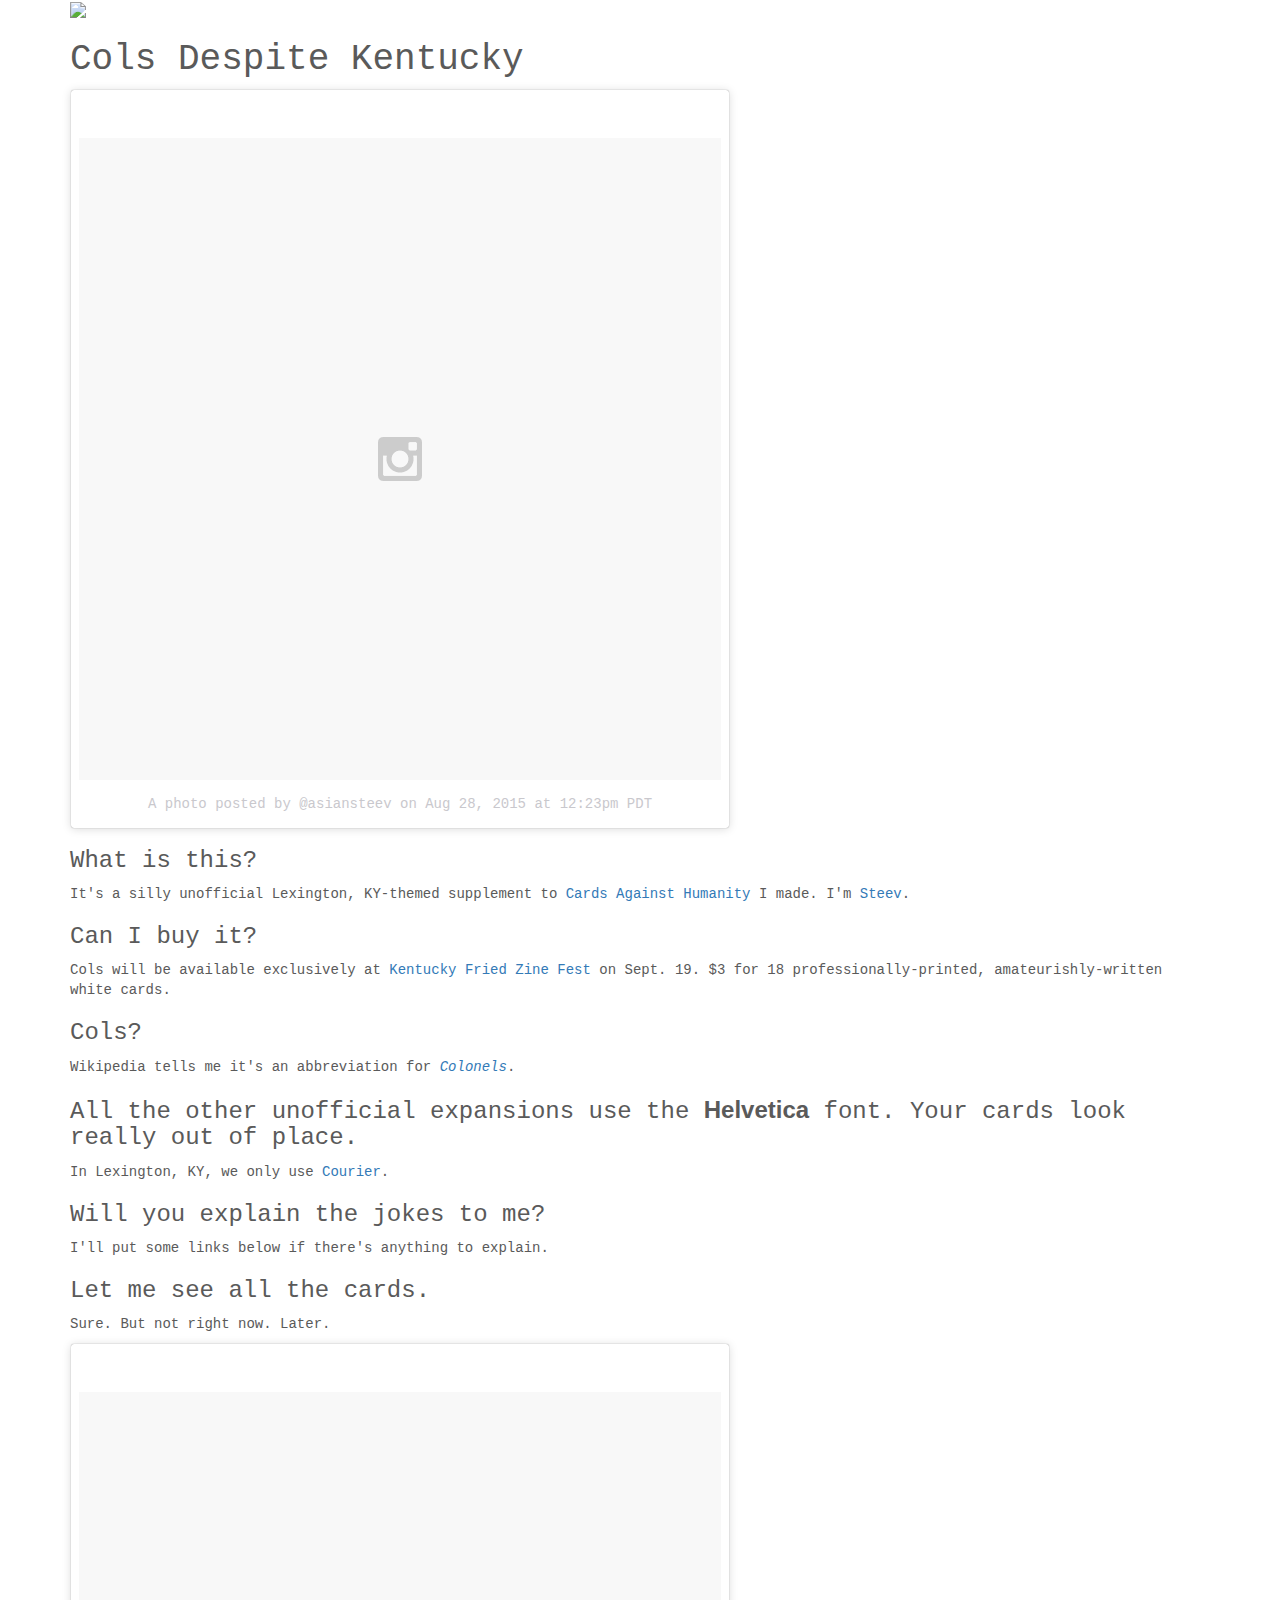
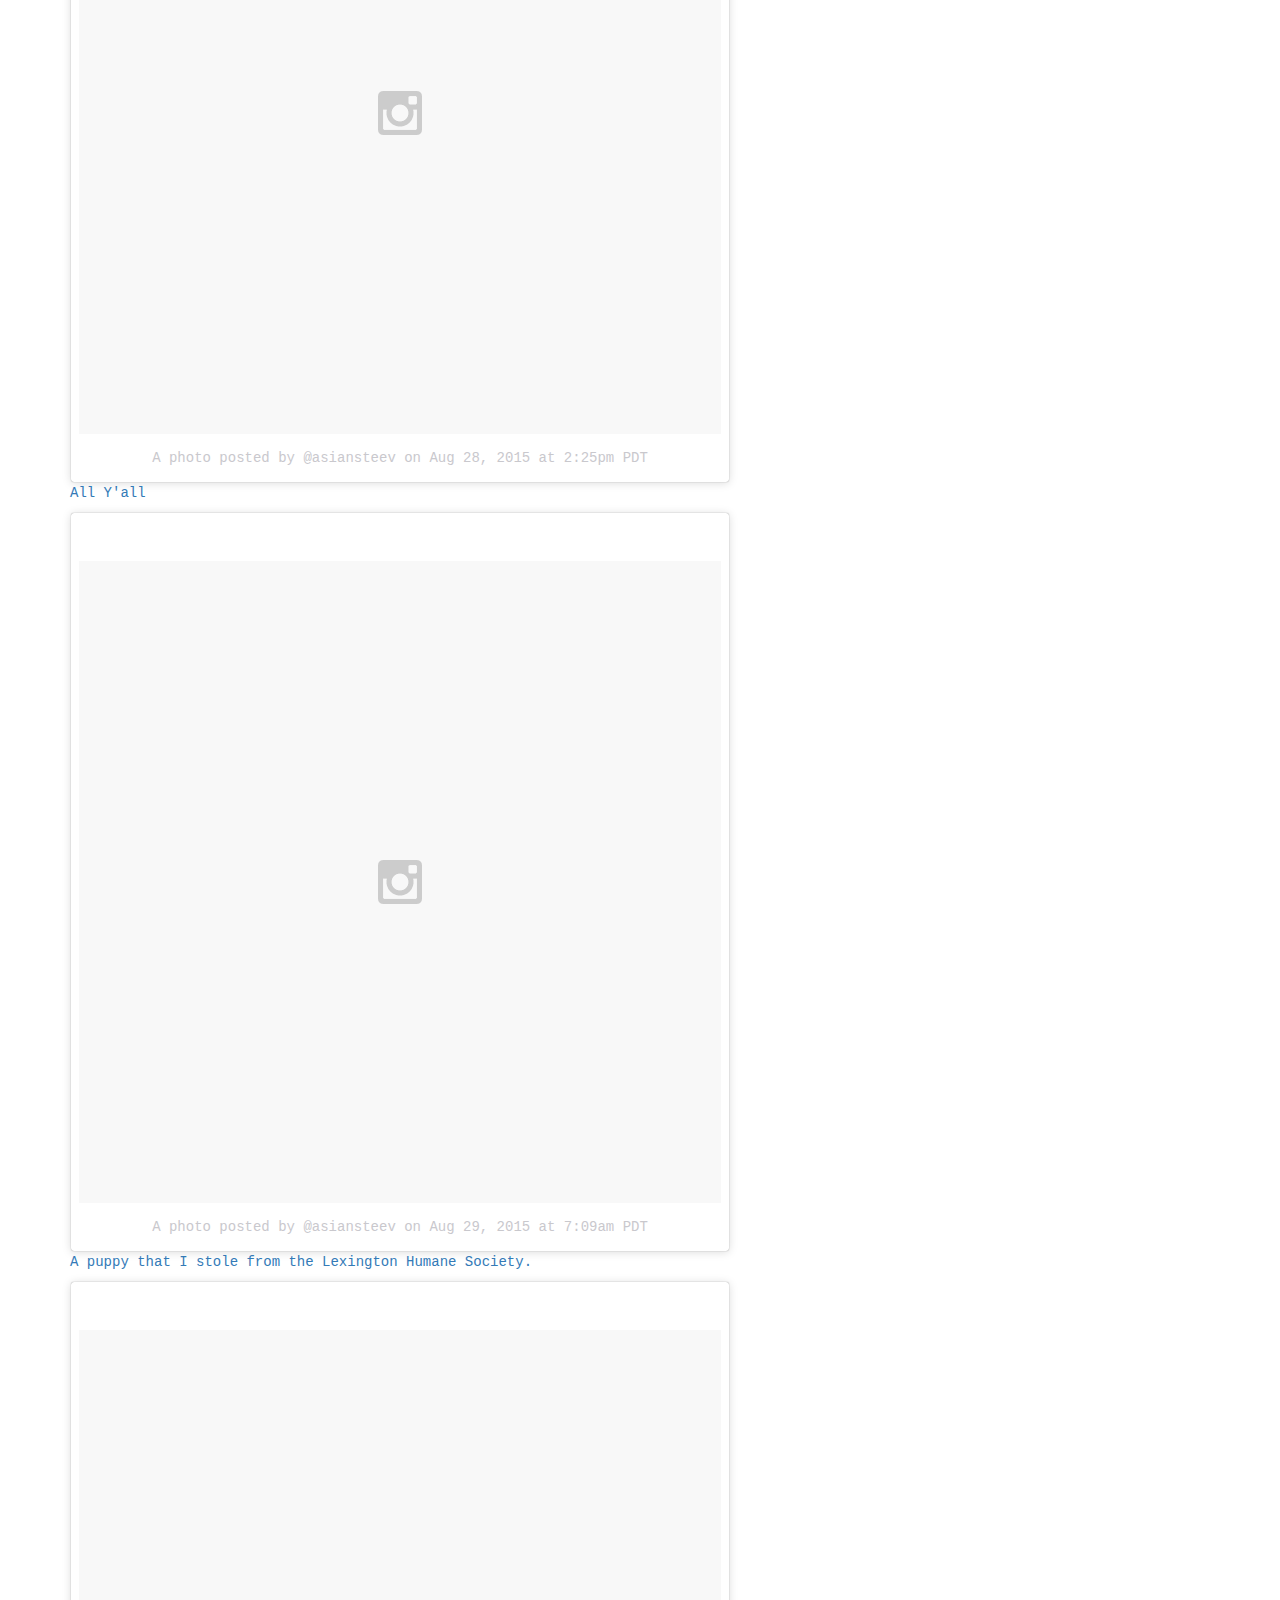
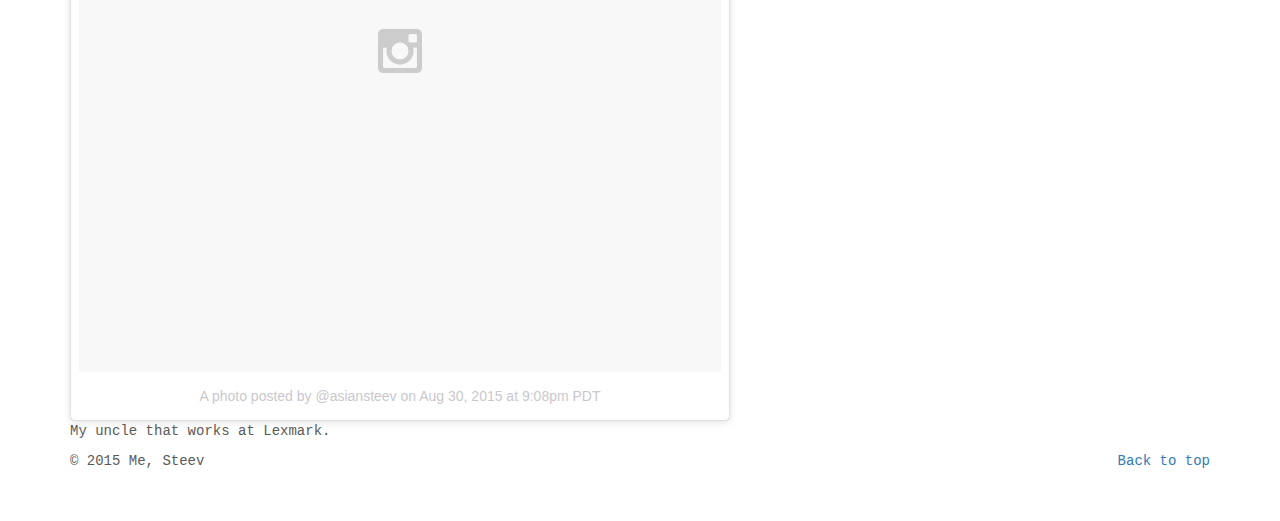
==== cols/index.html @ 74e6a989 "cols despite ky page" ====
<!DOCTYPE html>
<html lang="en">
  <head>
    <meta charset="utf-8">
    <meta http-equiv="X-UA-Compatible" content="IE=edge">
    <meta name="viewport" content="width=device-width, initial-scale=1">
    <!-- The above 3 meta tags *must* come first in the head; any other head content must come *after* these tags -->
    <meta name="description" content="">
    <meta name="author" content="">
    <link rel="icon" href="favicon.ico">

    <title>Cols Despite Kentucky</title>

    <!-- Bootstrap core CSS -->
    <link href="../css/bootstrap.min.css" rel="stylesheet">

    <!-- Custom styles for this template -->
    <link href="cols.css" rel="stylesheet">
  </head>

  <body>
    <div class="container">
      <img src="favicon.ico"/>
      <h1>
        Cols Despite Kentucky
      </h1>

      <p>
        <blockquote class="instagram-media" data-instgrm-version="4" style=" background:#FFF; border:0; border-radius:3px; box-shadow:0 0 1px 0 rgba(0,0,0,0.5),0 1px 10px 0 rgba(0,0,0,0.15); margin: 1px; max-width:658px; padding:0; width:99.375%; width:-webkit-calc(100% - 2px); width:calc(100% - 2px);"><div style="padding:8px;"> <div style=" background:#F8F8F8; line-height:0; margin-top:40px; padding:50.0% 0; text-align:center; width:100%;"> <div style=" background:url([data-uri]); display:block; height:44px; margin:0 auto -44px; position:relative; top:-22px; width:44px;"></div></div><p style=" color:#c9c8cd; font-family:Courier,sans-serif; font-size:14px; line-height:17px; margin-bottom:0; margin-top:8px; overflow:hidden; padding:8px 0 7px; text-align:center; text-overflow:ellipsis; white-space:nowrap;"><a href="https://instagram.com/p/68EvEIxoUI/" style=" color:#c9c8cd; font-family:Courier,sans-serif; font-size:14px; font-style:normal; font-weight:normal; line-height:17px; text-decoration:none;" target="_top">A photo posted by @asiansteev</a> on <time style=" font-family:Courier,sans-serif; font-size:14px; line-height:17px;" datetime="2015-08-28T19:23:41+00:00">Aug 28, 2015 at 12:23pm PDT</time></p></div></blockquote>
        <script async defer src="//platform.instagram.com/en_US/embeds.js">
        </script>
      </p>

      <p>
        <h3>What is this?</h3>
        It's a silly unofficial Lexington, KY-themed supplement to <a href="https://cardsagainsthumanity.com/">Cards Against Humanity</a> I made. I'm <a href="https://twitter.com/asiansteev">Steev</a>.
      </p>

      <p>
        <h3>Can I buy it?</h3>
        Cols will be available exclusively at <a href="http://kfzines.org">Kentucky Fried Zine Fest</a> on Sept. 19. $3 for 18 professionally-printed, amateurishly-written white cards.
      </p>

      <p>
        <h3>Cols?</h3>
        Wikipedia tells me it's an abbreviation for <a href="https://en.wikipedia.org/wiki/Colonel"><em>Colonels</em></a>.
      </p>

      <p>
        <h3>All the other unofficial expansions use the <span style="font-family:Helvetica;font-weight:Bold">Helvetica</span> font. Your cards look really out of place.</h3>
        In Lexington, KY, we only use <a href="http://luc.devroye.org/fonts-24404.html">Courier</a>.
      </p>

      <p>
        <h3>Will you explain the jokes to me?</h3>
        I'll put some links below if there's anything to explain.
      </p>

      <p>
        <h3>Let me see all the cards.</h3>
        Sure. But not right now. Later.
      </p>

      <p>
        <blockquote class="instagram-media" data-instgrm-version="4" style=" background:#FFF; border:0; border-radius:3px; box-shadow:0 0 1px 0 rgba(0,0,0,0.5),0 1px 10px 0 rgba(0,0,0,0.15); margin: 1px; max-width:658px; padding:0; width:99.375%; width:-webkit-calc(100% - 2px); width:calc(100% - 2px);"><div style="padding:8px;"> <div style=" background:#F8F8F8; line-height:0; margin-top:40px; padding:50.0% 0; text-align:center; width:100%;"> <div style=" background:url([data-uri]); display:block; height:44px; margin:0 auto -44px; position:relative; top:-22px; width:44px;"></div></div><p style=" color:#c9c8cd; font-family:Courier,sans-serif; font-size:14px; line-height:17px; margin-bottom:0; margin-top:8px; overflow:hidden; padding:8px 0 7px; text-align:center; text-overflow:ellipsis; white-space:nowrap;"><a href="https://instagram.com/p/68SrJ9RoSi/" style=" color:#c9c8cd; font-family:Courier,sans-serif; font-size:14px; font-style:normal; font-weight:normal; line-height:17px; text-decoration:none;" target="_top">A photo posted by @asiansteev</a> on <time style=" font-family:Courier,sans-serif; font-size:14px; line-height:17px;" datetime="2015-08-28T21:25:29+00:00">Aug 28, 2015 at 2:25pm PDT</time></p></div></blockquote>
        <script async defer src="//platform.instagram.com/en_US/embeds.js">
        </script>
        <a href="https://en.wiktionary.org/wiki/all_y%27all">All Y'all</a>
      </p>

      <p>
        <blockquote class="instagram-media" data-instgrm-version="4" style=" background:#FFF; border:0; border-radius:3px; box-shadow:0 0 1px 0 rgba(0,0,0,0.5),0 1px 10px 0 rgba(0,0,0,0.15); margin: 1px; max-width:658px; padding:0; width:99.375%; width:-webkit-calc(100% - 2px); width:calc(100% - 2px);"><div style="padding:8px;"> <div style=" background:#F8F8F8; line-height:0; margin-top:40px; padding:50.0% 0; text-align:center; width:100%;"> <div style=" background:url([data-uri]); display:block; height:44px; margin:0 auto -44px; position:relative; top:-22px; width:44px;"></div></div><p style=" color:#c9c8cd; font-family:Courier,sans-serif; font-size:14px; line-height:17px; margin-bottom:0; margin-top:8px; overflow:hidden; padding:8px 0 7px; text-align:center; text-overflow:ellipsis; white-space:nowrap;"><a href="https://instagram.com/p/6-FlYiRoR0/" style=" color:#c9c8cd; font-family:Courier,sans-serif; font-size:14px; font-style:normal; font-weight:normal; line-height:17px; text-decoration:none;" target="_top">A photo posted by @asiansteev</a> on <time style=" font-family:Courier,sans-serif; font-size:14px; line-height:17px;" datetime="2015-08-29T14:09:35+00:00">Aug 29, 2015 at 7:09am PDT</time></p></div></blockquote>
        <script async defer src="//platform.instagram.com/en_US/embeds.js">
        </script>
        <a href="http://www.wkyt.com/home/headlines/Puppy-stolen-from-Lexington-Humane-Society-297451221.html">A puppy that I stole from the Lexington Humane Society.</a>
      </p>

      <p>
        <blockquote class="instagram-media" data-instgrm-version="4" style=" background:#FFF; border:0; border-radius:3px; box-shadow:0 0 1px 0 rgba(0,0,0,0.5),0 1px 10px 0 rgba(0,0,0,0.15); margin: 1px; max-width:658px; padding:0; width:99.375%; width:-webkit-calc(100% - 2px); width:calc(100% - 2px);"><div style="padding:8px;"> <div style=" background:#F8F8F8; line-height:0; margin-top:40px; padding:50.0% 0; text-align:center; width:100%;"> <div style=" background:url([data-uri]); display:block; height:44px; margin:0 auto -44px; position:relative; top:-22px; width:44px;"></div></div><p style=" color:#c9c8cd; font-family:Arial,sans-serif; font-size:14px; line-height:17px; margin-bottom:0; margin-top:8px; overflow:hidden; padding:8px 0 7px; text-align:center; text-overflow:ellipsis; white-space:nowrap;"><a href="https://instagram.com/p/7CKU-lRoXk/" style=" color:#c9c8cd; font-family:Arial,sans-serif; font-size:14px; font-style:normal; font-weight:normal; line-height:17px; text-decoration:none;" target="_top">A photo posted by @asiansteev</a> on <time style=" font-family:Arial,sans-serif; font-size:14px; line-height:17px;" datetime="2015-08-31T04:08:00+00:00">Aug 30, 2015 at 9:08pm PDT</time></p></div></blockquote>
        <script async defer src="//platform.instagram.com/en_US/embeds.js">
        </script>
        My uncle that works at Lexmark.
      </p>

      <!-- FOOTER -->
      <footer>
        <p class="pull-right"><a href="#">Back to top</a></p>
        <p>&copy; 2015 Me, Steev</p>
      </footer>
    </div>
  </body>
</html>
---- cols/cols.css ----
/* GLOBAL STYLES
-------------------------------------------------- */
/* Padding below the footer and lighter body text */

body {
  padding-bottom: 40px;
  color: #5a5a5a;
  font-family: Courier;
}
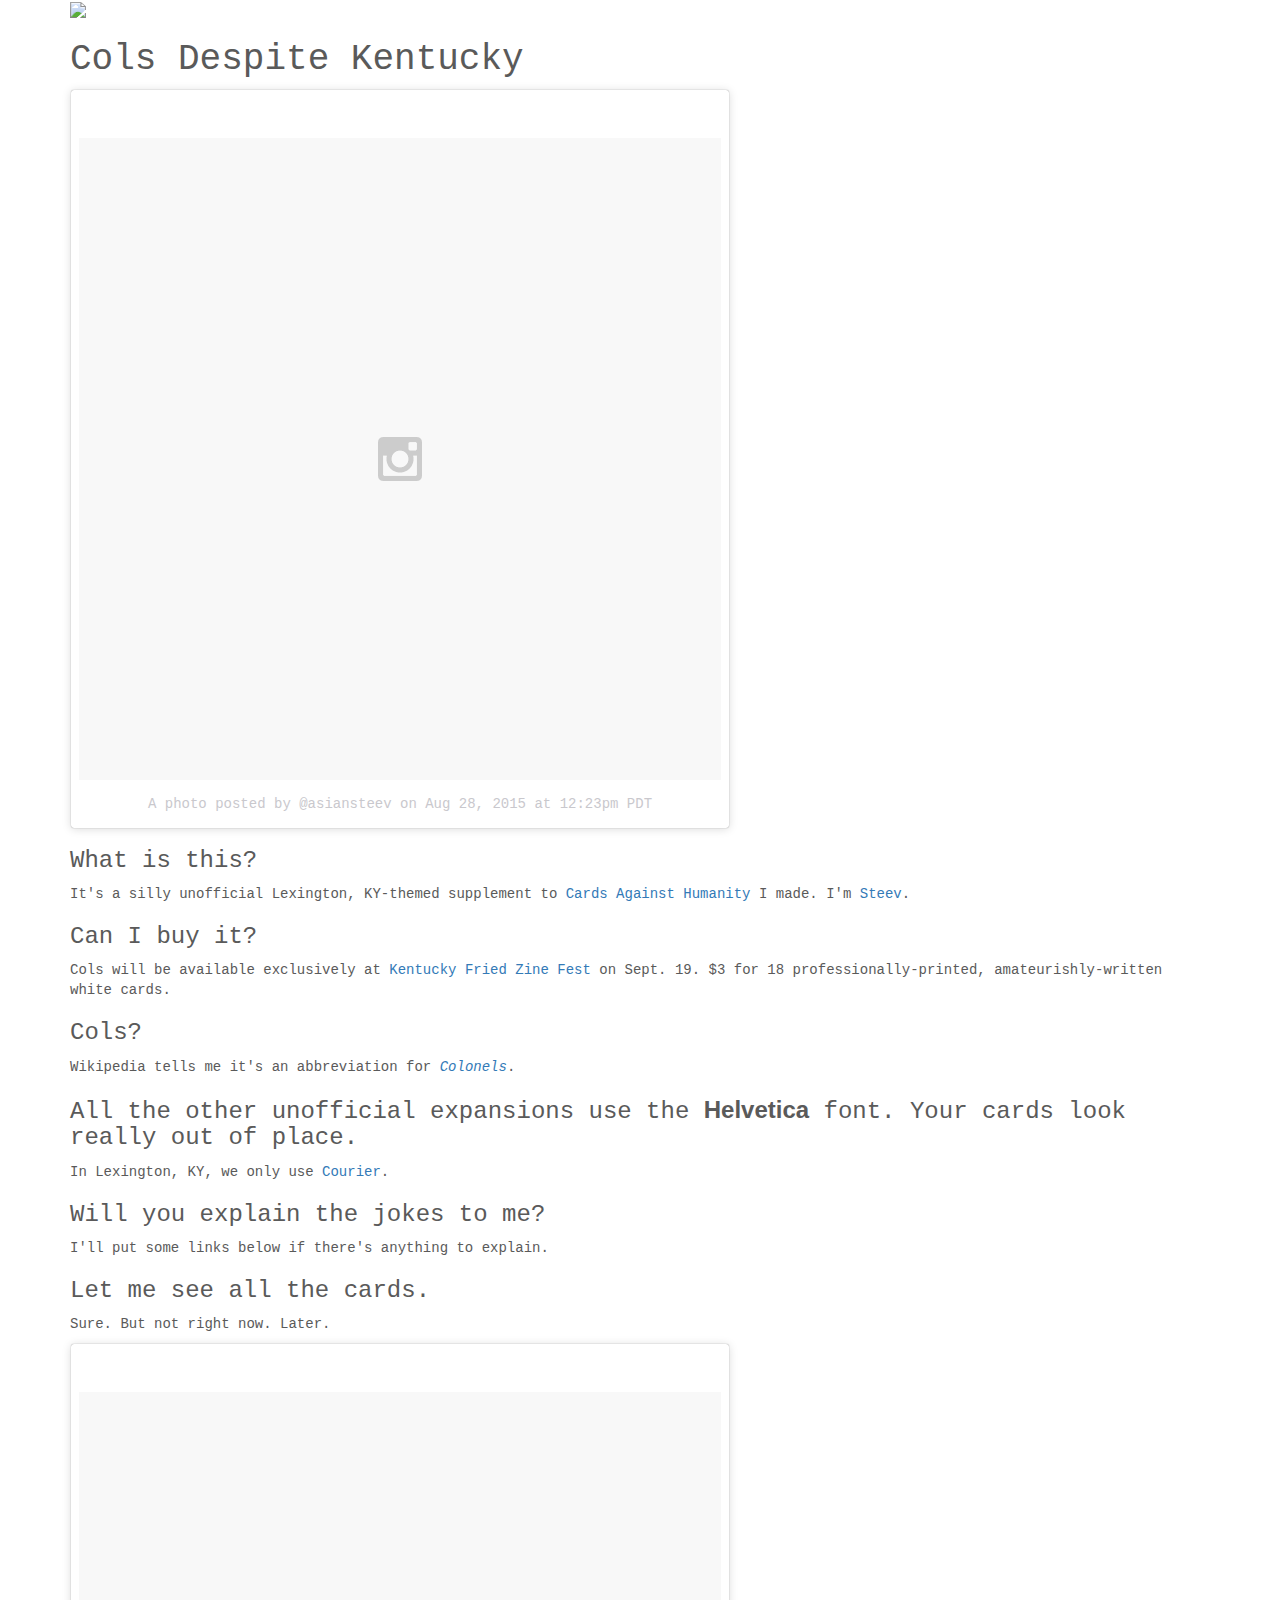
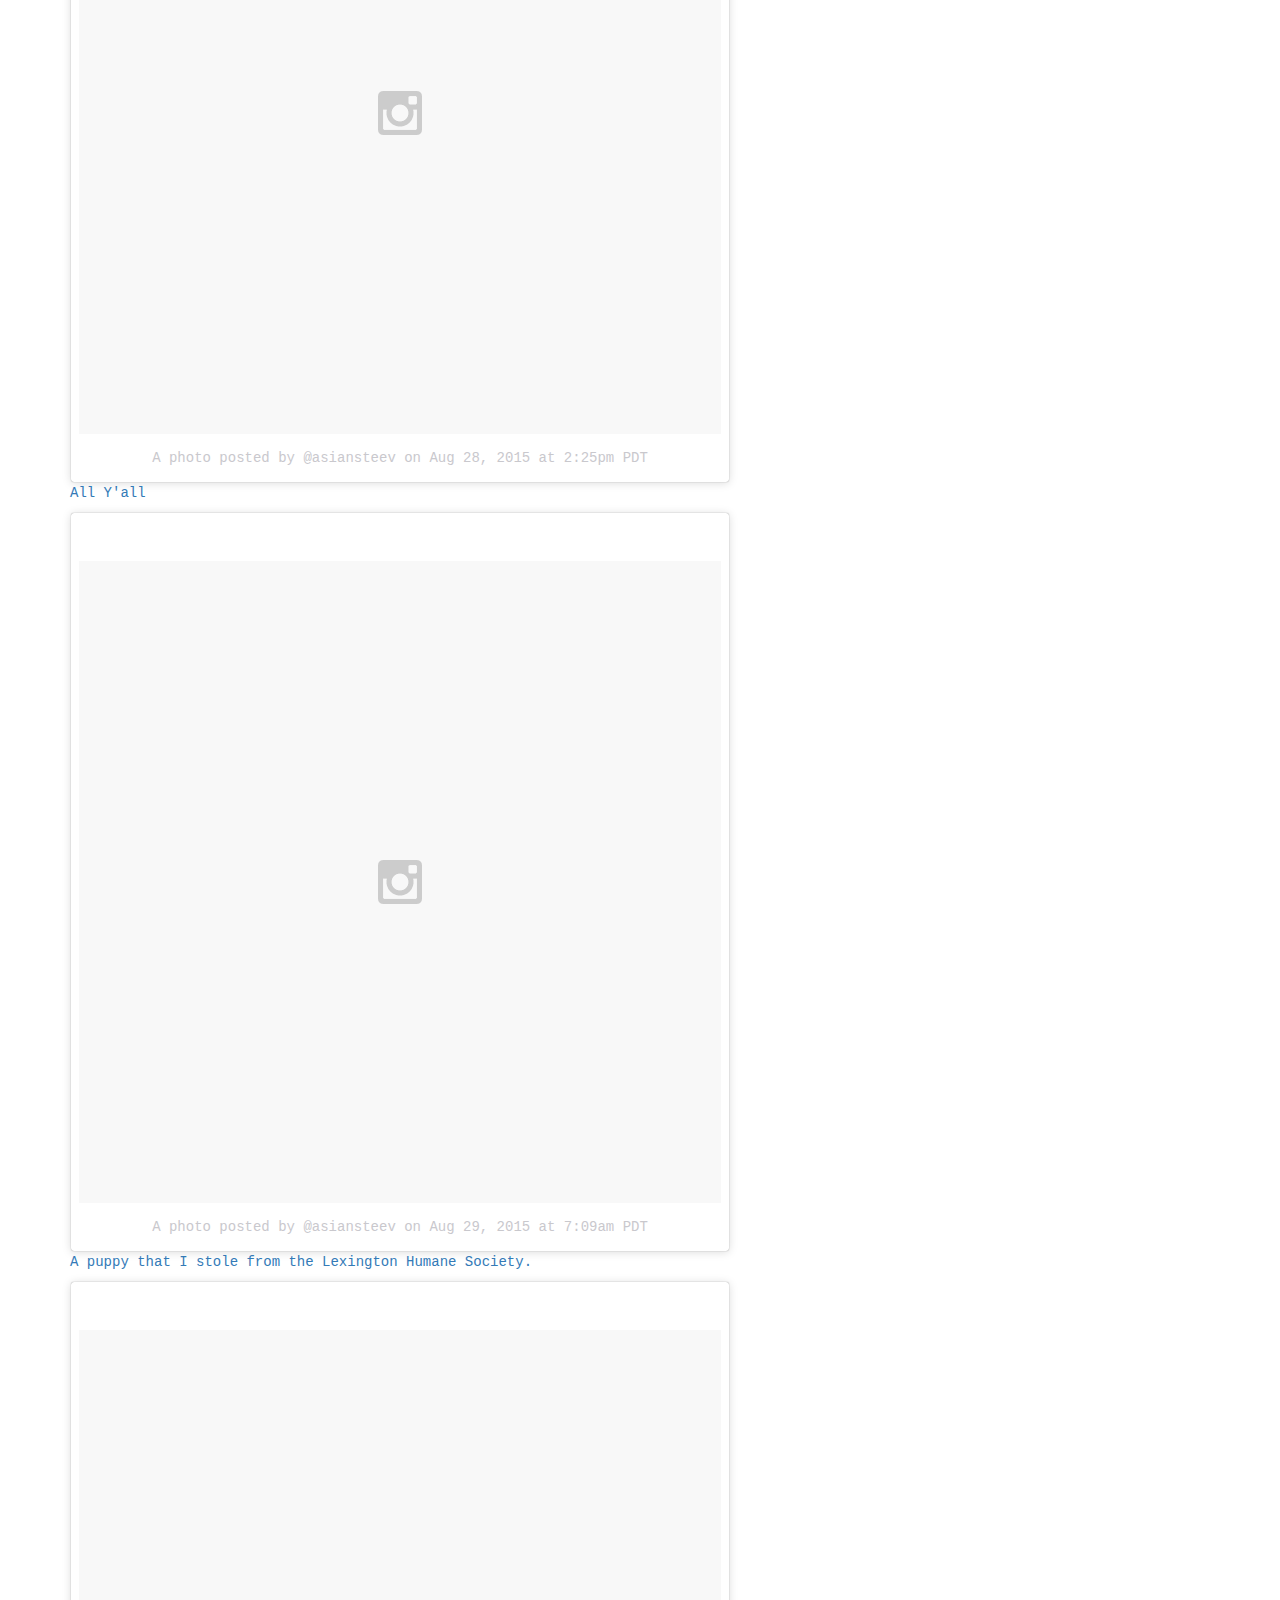
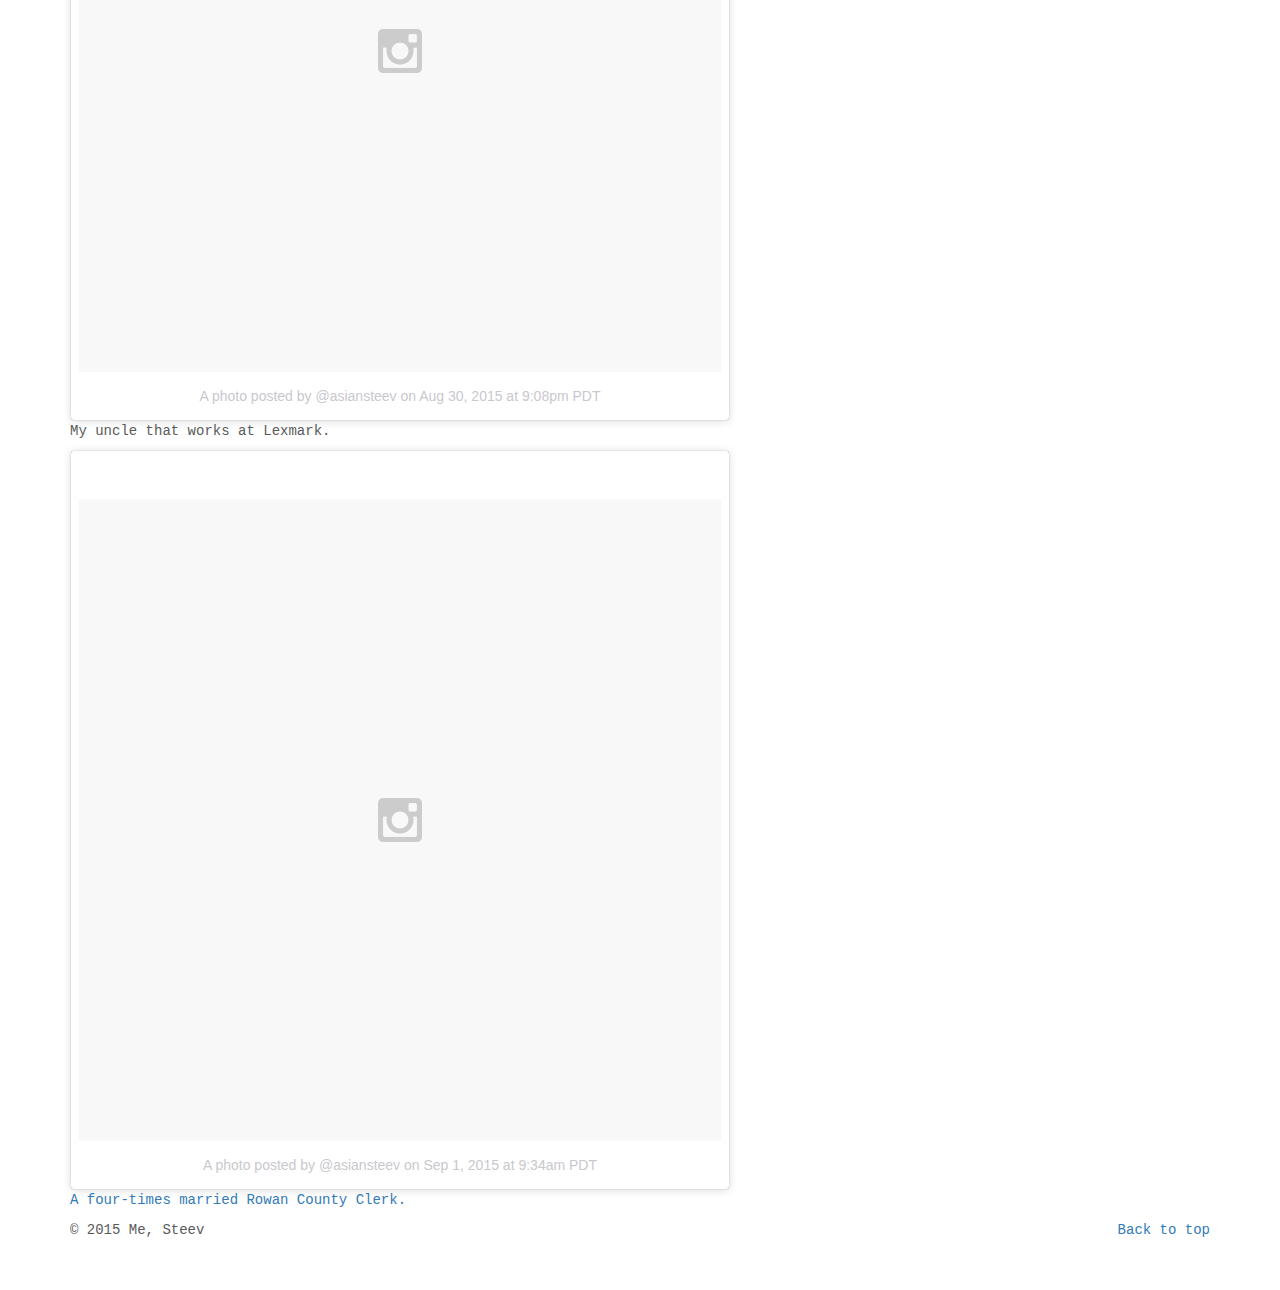
==== commit 8d0f9f5d: "rowan county clerk" ====
--- a/cols/index.html
+++ b/cols/index.html
@@ -82,6 +82,13 @@
         My uncle that works at Lexmark.
       </p>
 
+      <p>
+        <blockquote class="instagram-media" data-instgrm-version="4" style=" background:#FFF; border:0; border-radius:3px; box-shadow:0 0 1px 0 rgba(0,0,0,0.5),0 1px 10px 0 rgba(0,0,0,0.15); margin: 1px; max-width:658px; padding:0; width:99.375%; width:-webkit-calc(100% - 2px); width:calc(100% - 2px);"><div style="padding:8px;"> <div style=" background:#F8F8F8; line-height:0; margin-top:40px; padding:50.0% 0; text-align:center; width:100%;"> <div style=" background:url([data-uri]); display:block; height:44px; margin:0 auto -44px; position:relative; top:-22px; width:44px;"></div></div><p style=" color:#c9c8cd; font-family:Arial,sans-serif; font-size:14px; line-height:17px; margin-bottom:0; margin-top:8px; overflow:hidden; padding:8px 0 7px; text-align:center; text-overflow:ellipsis; white-space:nowrap;"><a href="https://instagram.com/p/7GEkqzxodQ/" style=" color:#c9c8cd; font-family:Arial,sans-serif; font-size:14px; font-style:normal; font-weight:normal; line-height:17px; text-decoration:none;" target="_top">A photo posted by @asiansteev</a> on <time style=" font-family:Arial,sans-serif; font-size:14px; line-height:17px;" datetime="2015-09-01T16:34:41+00:00">Sep 1, 2015 at 9:34am PDT</time></p></div></blockquote>
+        <script async defer src="//platform.instagram.com/en_US/embeds.js">
+        </script>
+        <a href="https://en.wikipedia.org/wiki/Kim_Davis_(clerk)">A four-times married Rowan County Clerk.</a>
+      </p>
+
       <!-- FOOTER -->
       <footer>
         <p class="pull-right"><a href="#">Back to top</a></p>
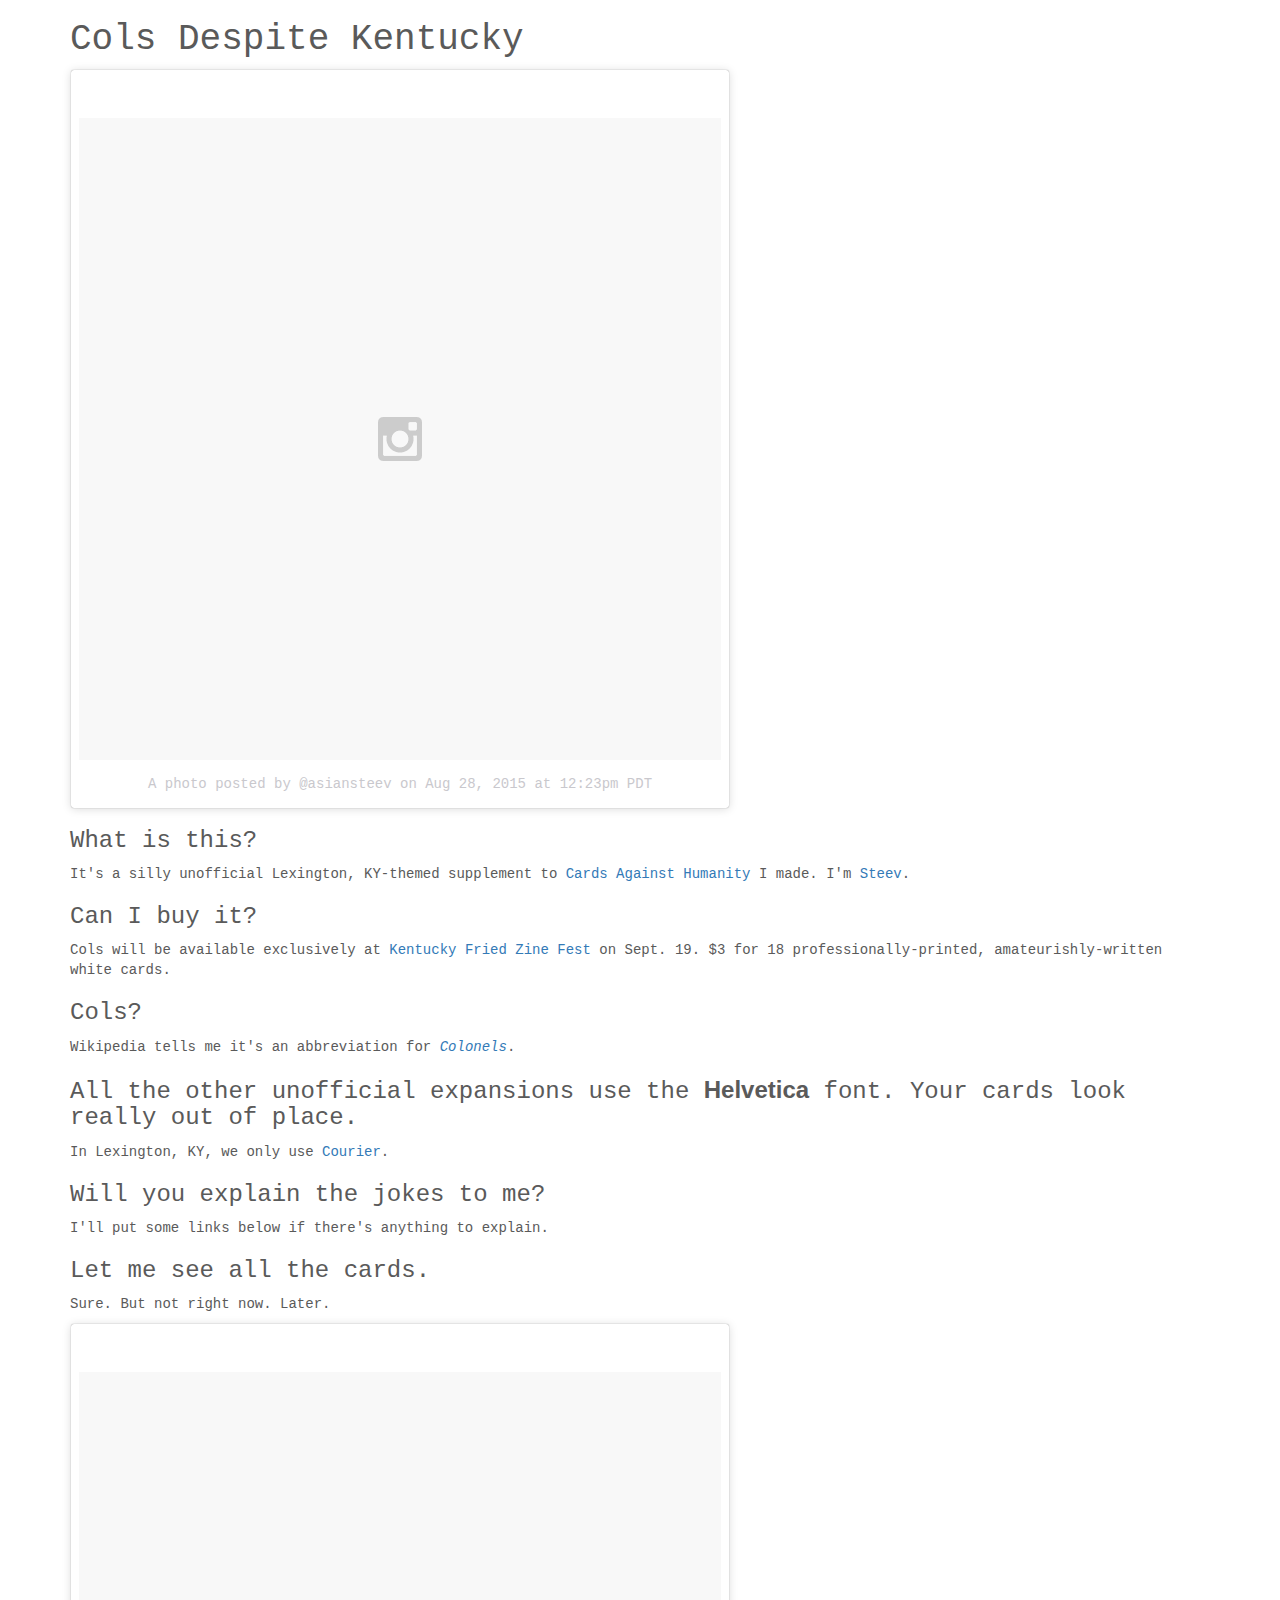
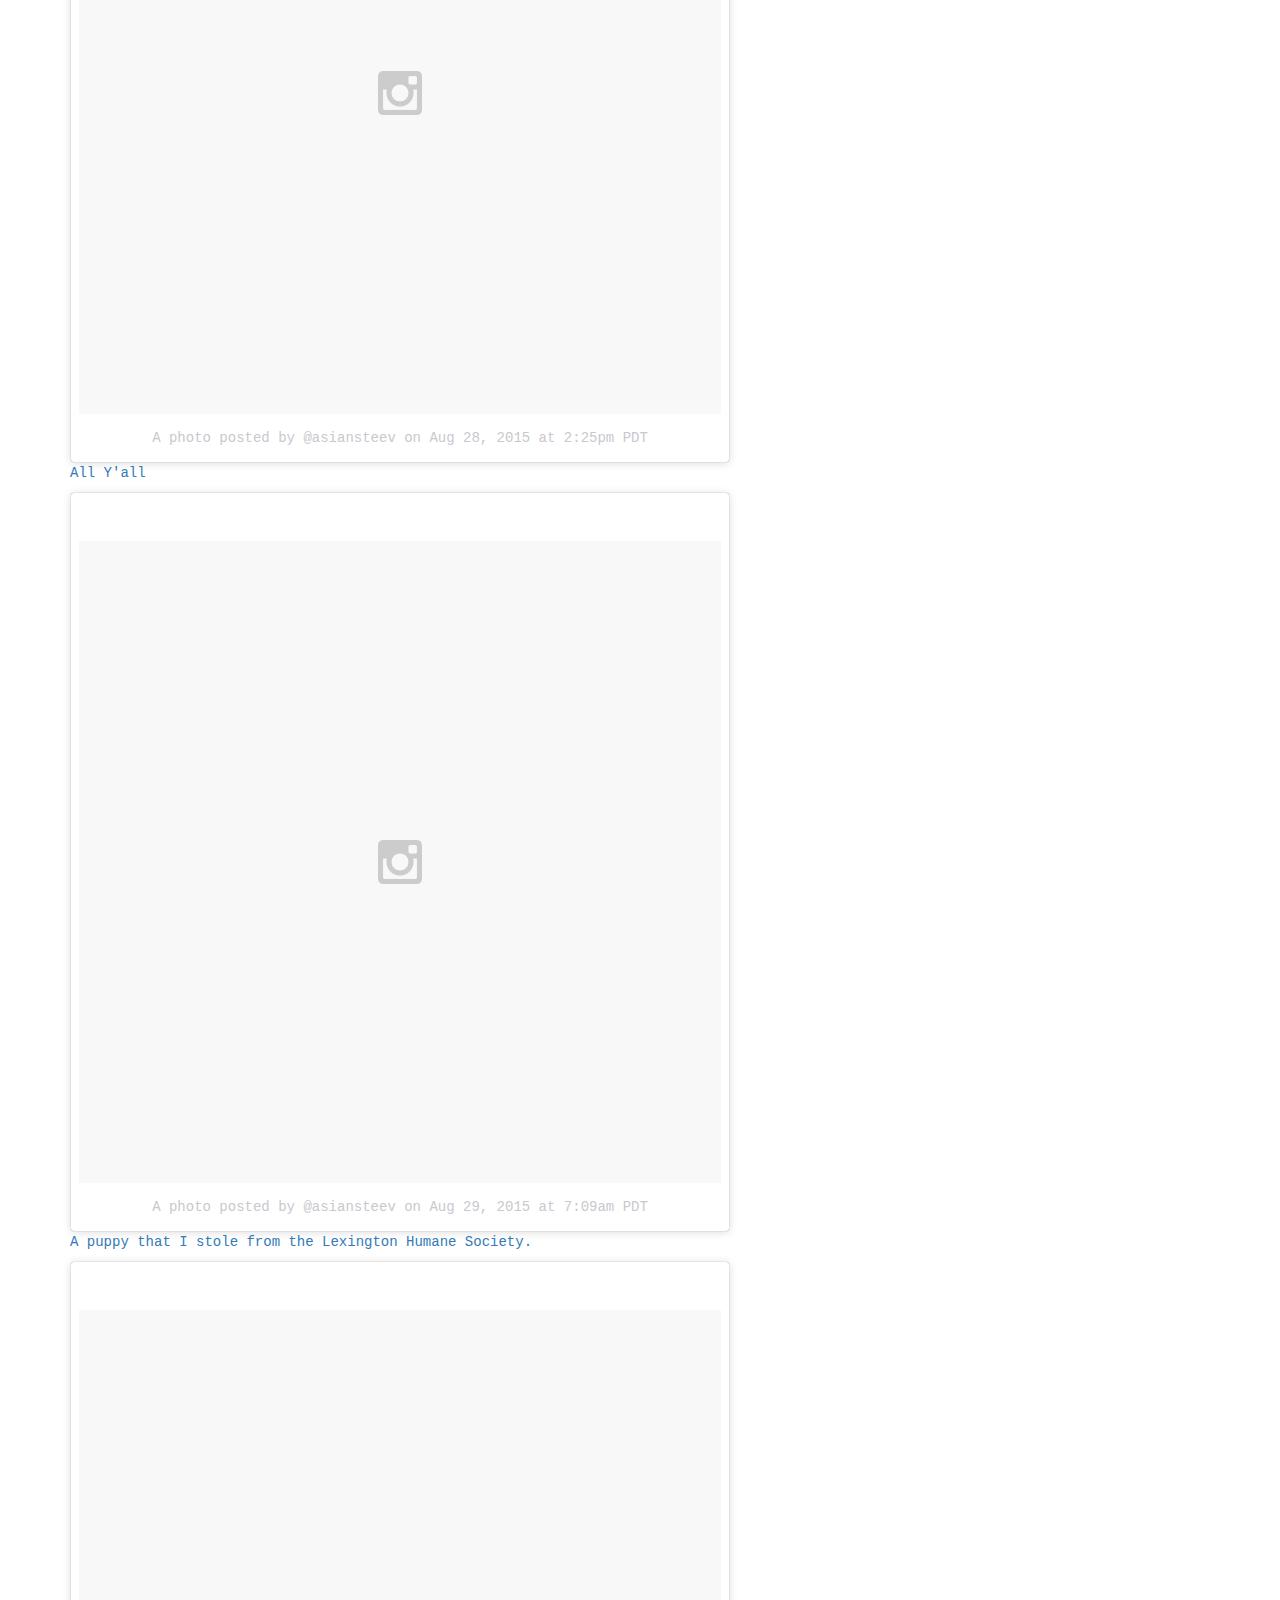
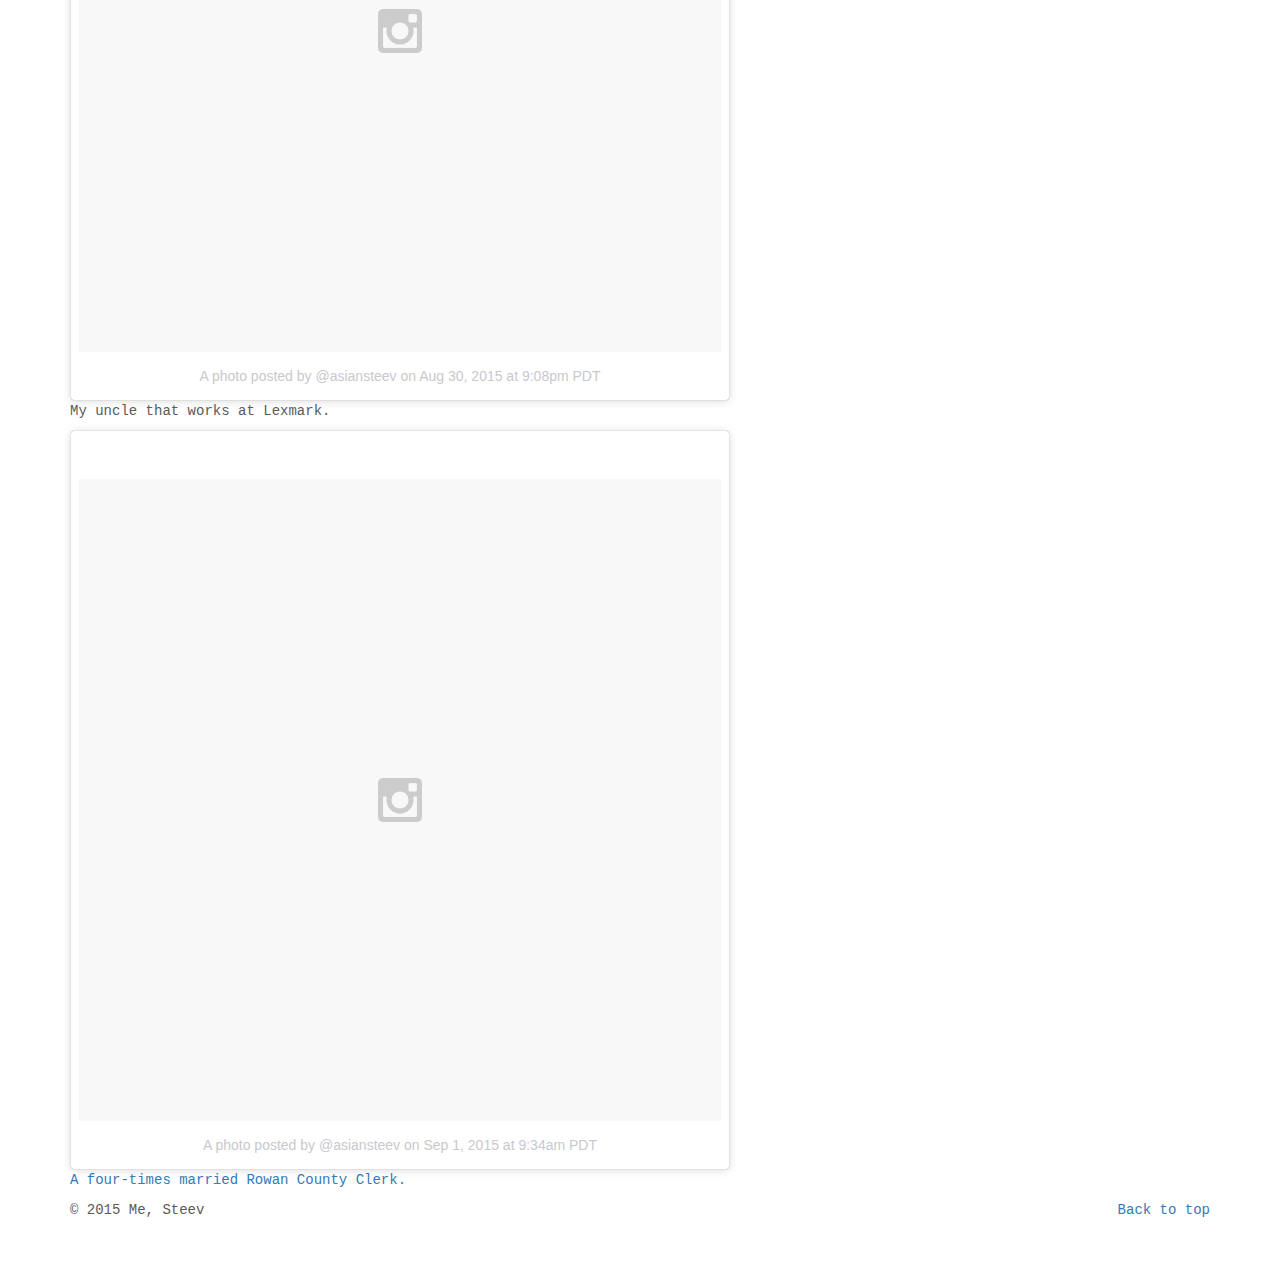
==== commit 9362eccd: "didn't mean to include that :/" ====
--- a/cols/index.html
+++ b/cols/index.html
@@ -20,7 +20,6 @@
 
   <body>
     <div class="container">
-      <img src="favicon.ico"/>
       <h1>
         Cols Despite Kentucky
       </h1>
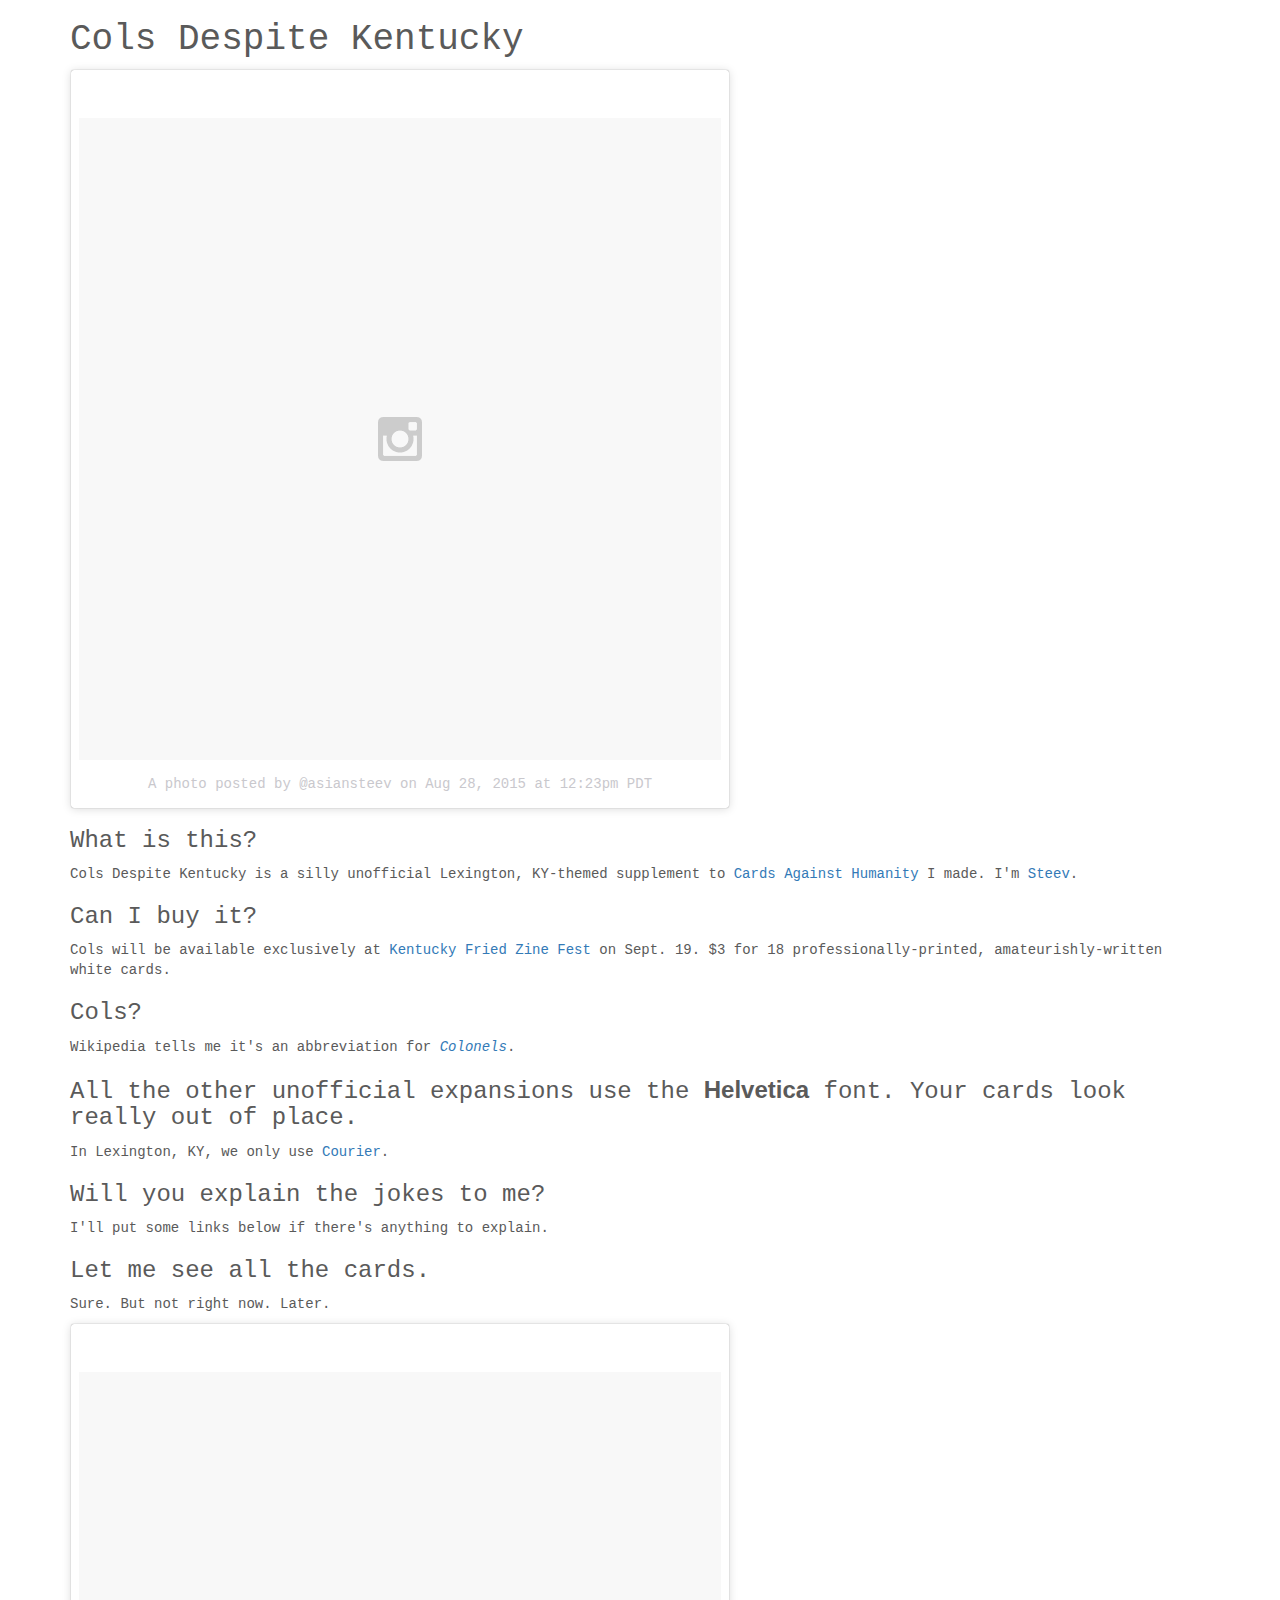
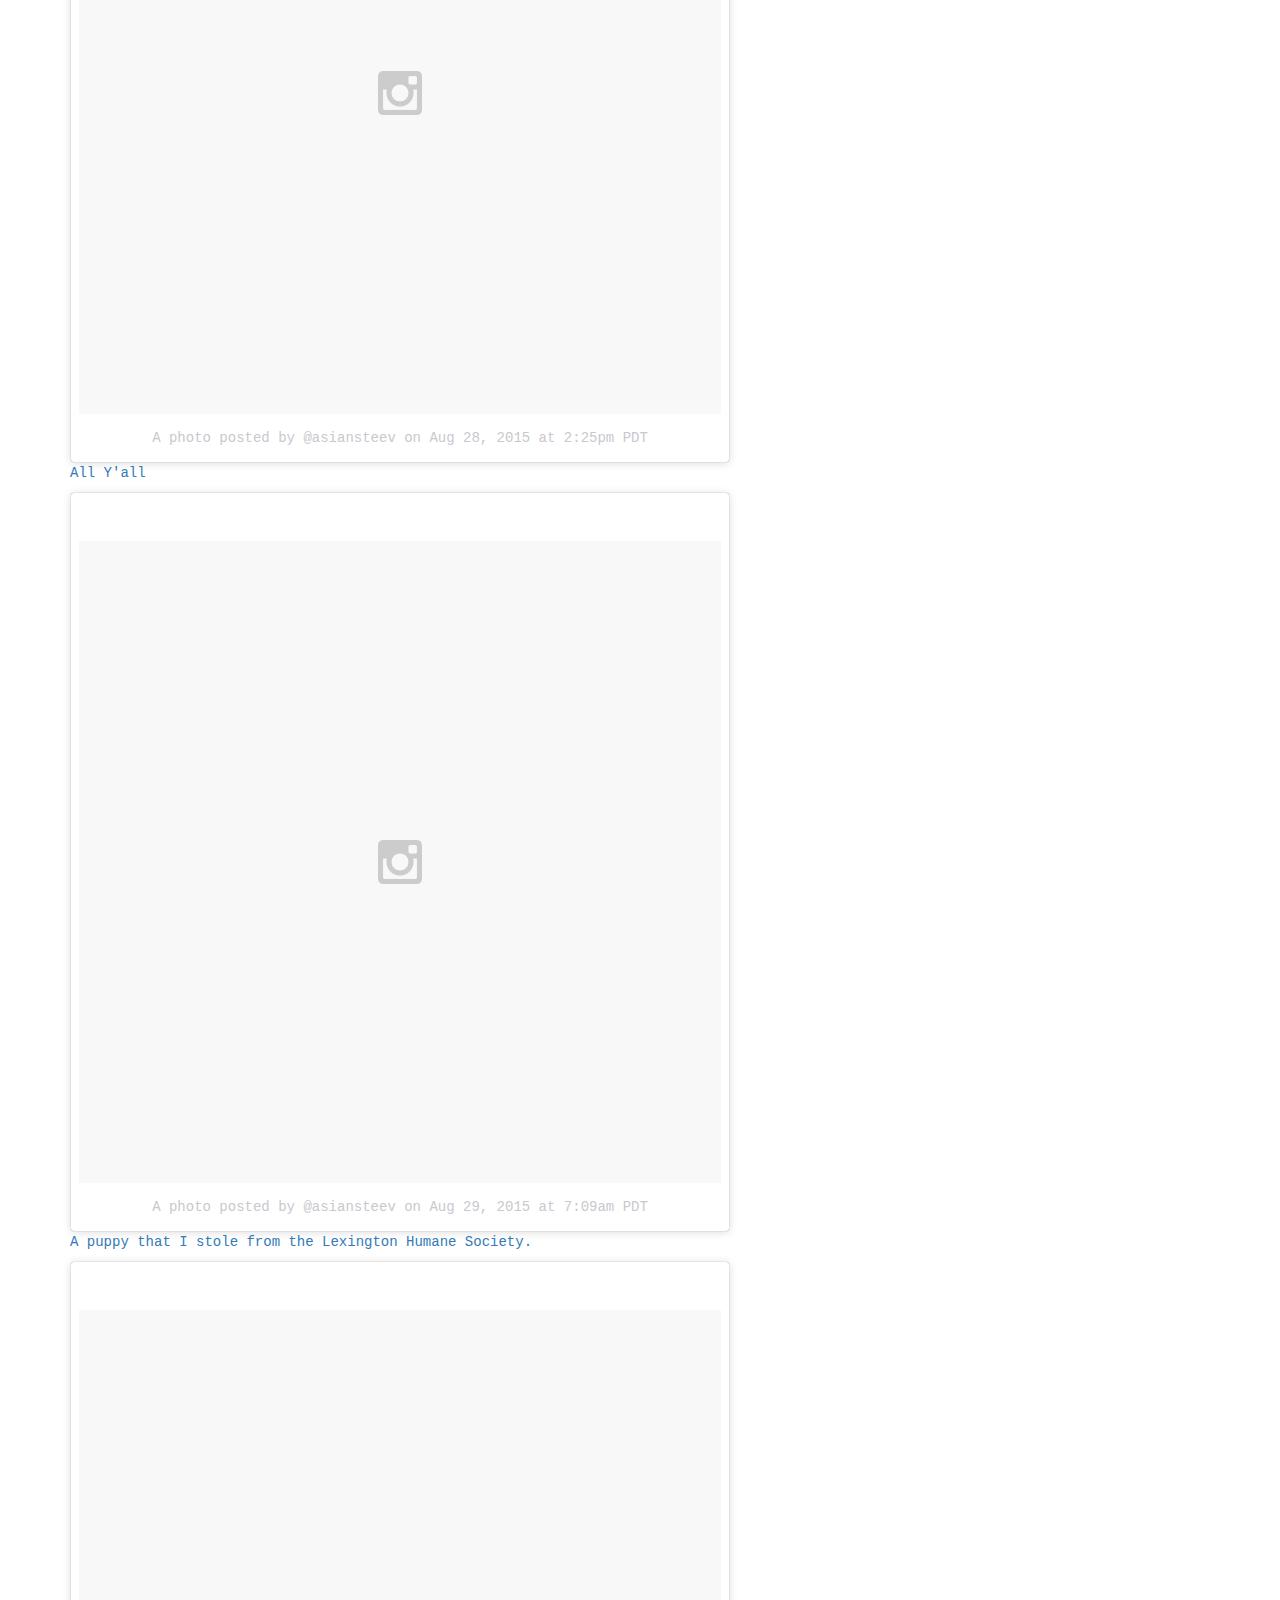
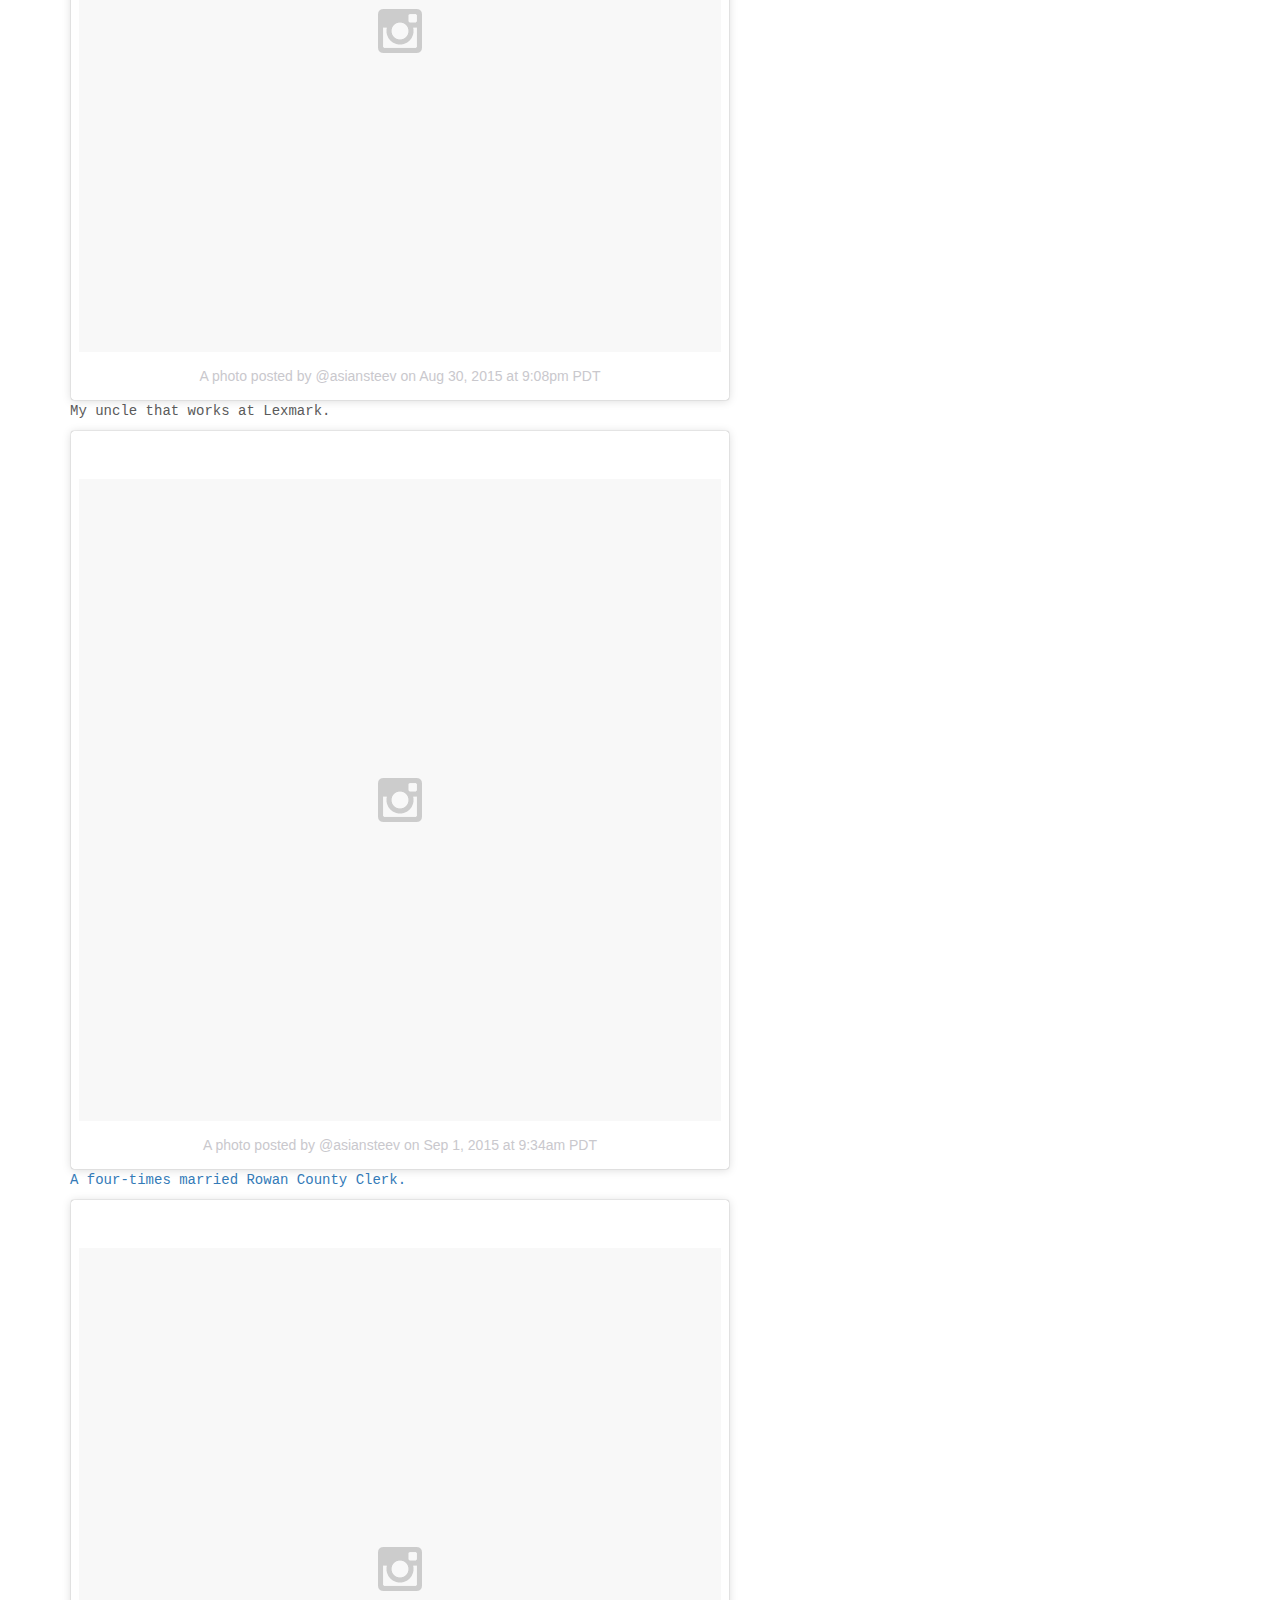
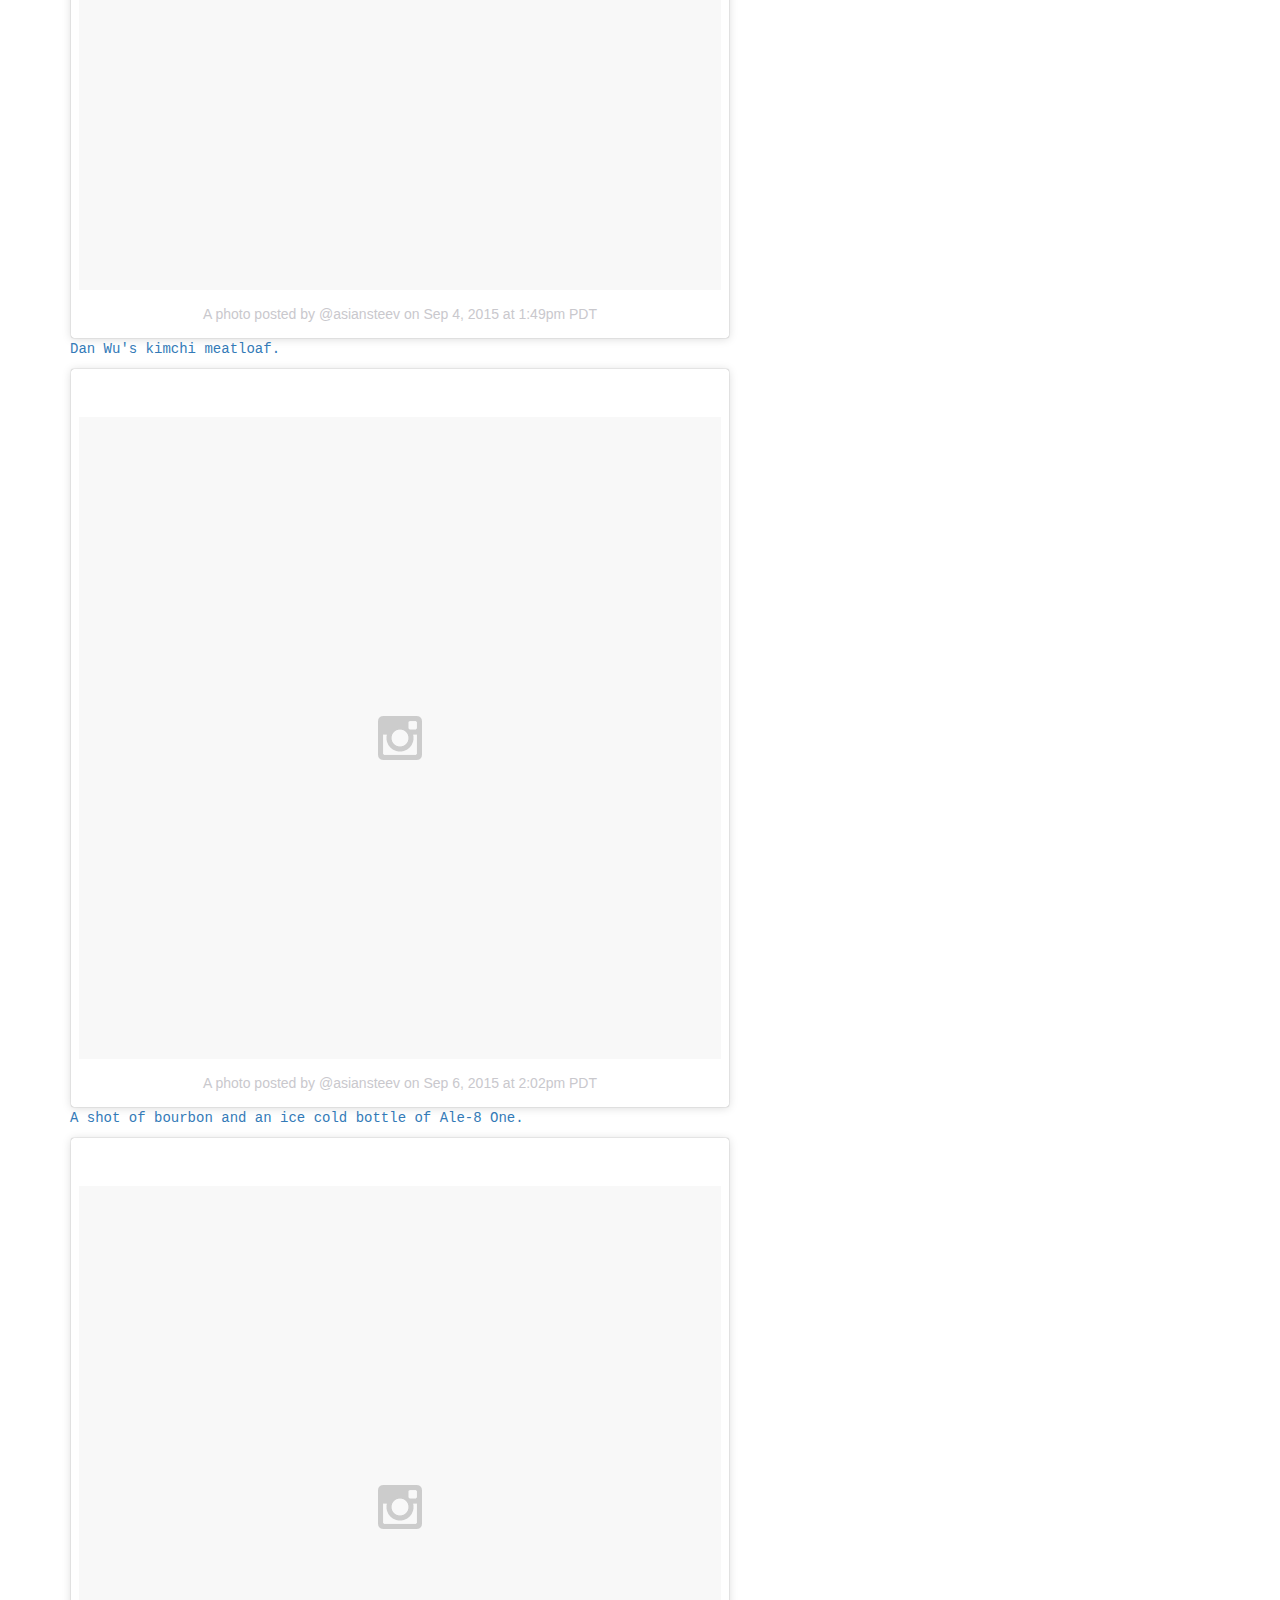
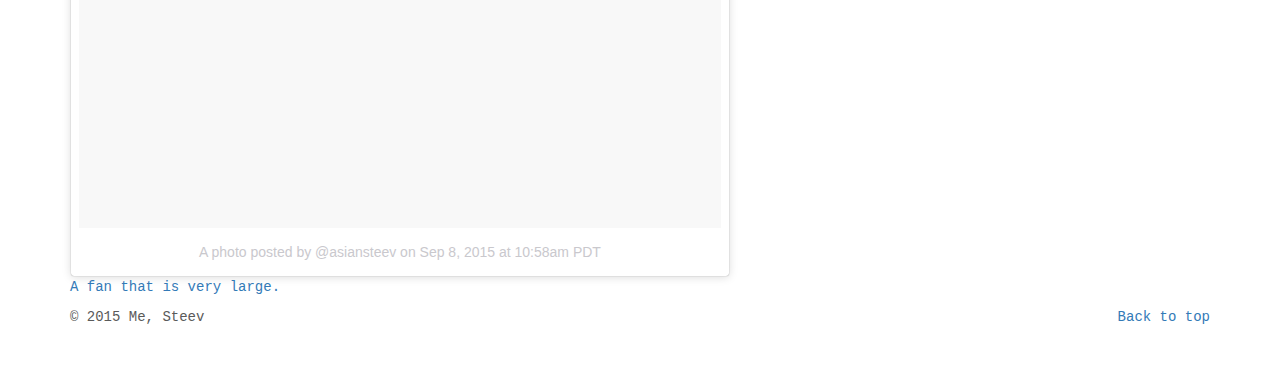
==== commit e1654c63: "some instagrams" ====
--- a/cols/index.html
+++ b/cols/index.html
@@ -32,7 +32,7 @@
 
       <p>
         <h3>What is this?</h3>
-        It's a silly unofficial Lexington, KY-themed supplement to <a href="https://cardsagainsthumanity.com/">Cards Against Humanity</a> I made. I'm <a href="https://twitter.com/asiansteev">Steev</a>.
+        Cols Despite Kentucky is a silly unofficial Lexington, KY-themed supplement to <a href="https://cardsagainsthumanity.com/">Cards Against Humanity</a> I made. I'm <a href="https://twitter.com/asiansteev">Steev</a>.
       </p>
 
       <p>
@@ -88,6 +88,27 @@
         <a href="https://en.wikipedia.org/wiki/Kim_Davis_(clerk)">A four-times married Rowan County Clerk.</a>
       </p>
 
+      <p>
+        <blockquote class="instagram-media" data-instgrm-version="4" style=" background:#FFF; border:0; border-radius:3px; box-shadow:0 0 1px 0 rgba(0,0,0,0.5),0 1px 10px 0 rgba(0,0,0,0.15); margin: 1px; max-width:658px; padding:0; width:99.375%; width:-webkit-calc(100% - 2px); width:calc(100% - 2px);"><div style="padding:8px;"> <div style=" background:#F8F8F8; line-height:0; margin-top:40px; padding:50.0% 0; text-align:center; width:100%;"> <div style=" background:url([data-uri]); display:block; height:44px; margin:0 auto -44px; position:relative; top:-22px; width:44px;"></div></div><p style=" color:#c9c8cd; font-family:Arial,sans-serif; font-size:14px; line-height:17px; margin-bottom:0; margin-top:8px; overflow:hidden; padding:8px 0 7px; text-align:center; text-overflow:ellipsis; white-space:nowrap;"><a href="https://instagram.com/p/7OQF3dRoWJ/" style=" color:#c9c8cd; font-family:Arial,sans-serif; font-size:14px; font-style:normal; font-weight:normal; line-height:17px; text-decoration:none;" target="_top">A photo posted by @asiansteev</a> on <time style=" font-family:Arial,sans-serif; font-size:14px; line-height:17px;" datetime="2015-09-04T20:49:15+00:00">Sep 4, 2015 at 1:49pm PDT</time></p></div></blockquote>
+        <script async defer src="//platform.instagram.com/en_US/embeds.js">
+        </script>
+        <a href="https://www.facebook.com/culinaryevangelist">Dan Wu's kimchi meatloaf.</a>
+      </p>
+
+      <p>
+        <blockquote class="instagram-media" data-instgrm-version="4" style=" background:#FFF; border:0; border-radius:3px; box-shadow:0 0 1px 0 rgba(0,0,0,0.5),0 1px 10px 0 rgba(0,0,0,0.15); margin: 1px; max-width:658px; padding:0; width:99.375%; width:-webkit-calc(100% - 2px); width:calc(100% - 2px);"><div style="padding:8px;"> <div style=" background:#F8F8F8; line-height:0; margin-top:40px; padding:50.0% 0; text-align:center; width:100%;"> <div style=" background:url([data-uri]); display:block; height:44px; margin:0 auto -44px; position:relative; top:-22px; width:44px;"></div></div><p style=" color:#c9c8cd; font-family:Arial,sans-serif; font-size:14px; line-height:17px; margin-bottom:0; margin-top:8px; overflow:hidden; padding:8px 0 7px; text-align:center; text-overflow:ellipsis; white-space:nowrap;"><a href="https://instagram.com/p/7TbMc7RoUx/" style=" color:#c9c8cd; font-family:Arial,sans-serif; font-size:14px; font-style:normal; font-weight:normal; line-height:17px; text-decoration:none;" target="_top">A photo posted by @asiansteev</a> on <time style=" font-family:Arial,sans-serif; font-size:14px; line-height:17px;" datetime="2015-09-06T21:02:28+00:00">Sep 6, 2015 at 2:02pm PDT</time></p></div></blockquote>
+        <script async defer src="//platform.instagram.com/en_US/embeds.js">
+        </script>
+        <a href="http://ale8one.com">A shot of bourbon and an ice cold bottle of Ale-8 One.</a>
+      </p>
+
+      <p>
+        <blockquote class="instagram-media" data-instgrm-version="4" style=" background:#FFF; border:0; border-radius:3px; box-shadow:0 0 1px 0 rgba(0,0,0,0.5),0 1px 10px 0 rgba(0,0,0,0.15); margin: 1px; max-width:658px; padding:0; width:99.375%; width:-webkit-calc(100% - 2px); width:calc(100% - 2px);"><div style="padding:8px;"> <div style=" background:#F8F8F8; line-height:0; margin-top:40px; padding:50.0% 0; text-align:center; width:100%;"> <div style=" background:url([data-uri]); display:block; height:44px; margin:0 auto -44px; position:relative; top:-22px; width:44px;"></div></div><p style=" color:#c9c8cd; font-family:Arial,sans-serif; font-size:14px; line-height:17px; margin-bottom:0; margin-top:8px; overflow:hidden; padding:8px 0 7px; text-align:center; text-overflow:ellipsis; white-space:nowrap;"><a href="https://instagram.com/p/7YPu8pxod-/" style=" color:#c9c8cd; font-family:Arial,sans-serif; font-size:14px; font-style:normal; font-weight:normal; line-height:17px; text-decoration:none;" target="_top">A photo posted by @asiansteev</a> on <time style=" font-family:Arial,sans-serif; font-size:14px; line-height:17px;" datetime="2015-09-08T17:58:32+00:00">Sep 8, 2015 at 10:58am PDT</time></p></div></blockquote>
+        <script async defer src="//platform.instagram.com/en_US/embeds.js">
+        </script>
+        <a href="https://twitter.com/BIG_ASS_FANS/status/641581317944119297">A fan that is very large.</a>
+      </p>
+
       <!-- FOOTER -->
       <footer>
         <p class="pull-right"><a href="#">Back to top</a></p>
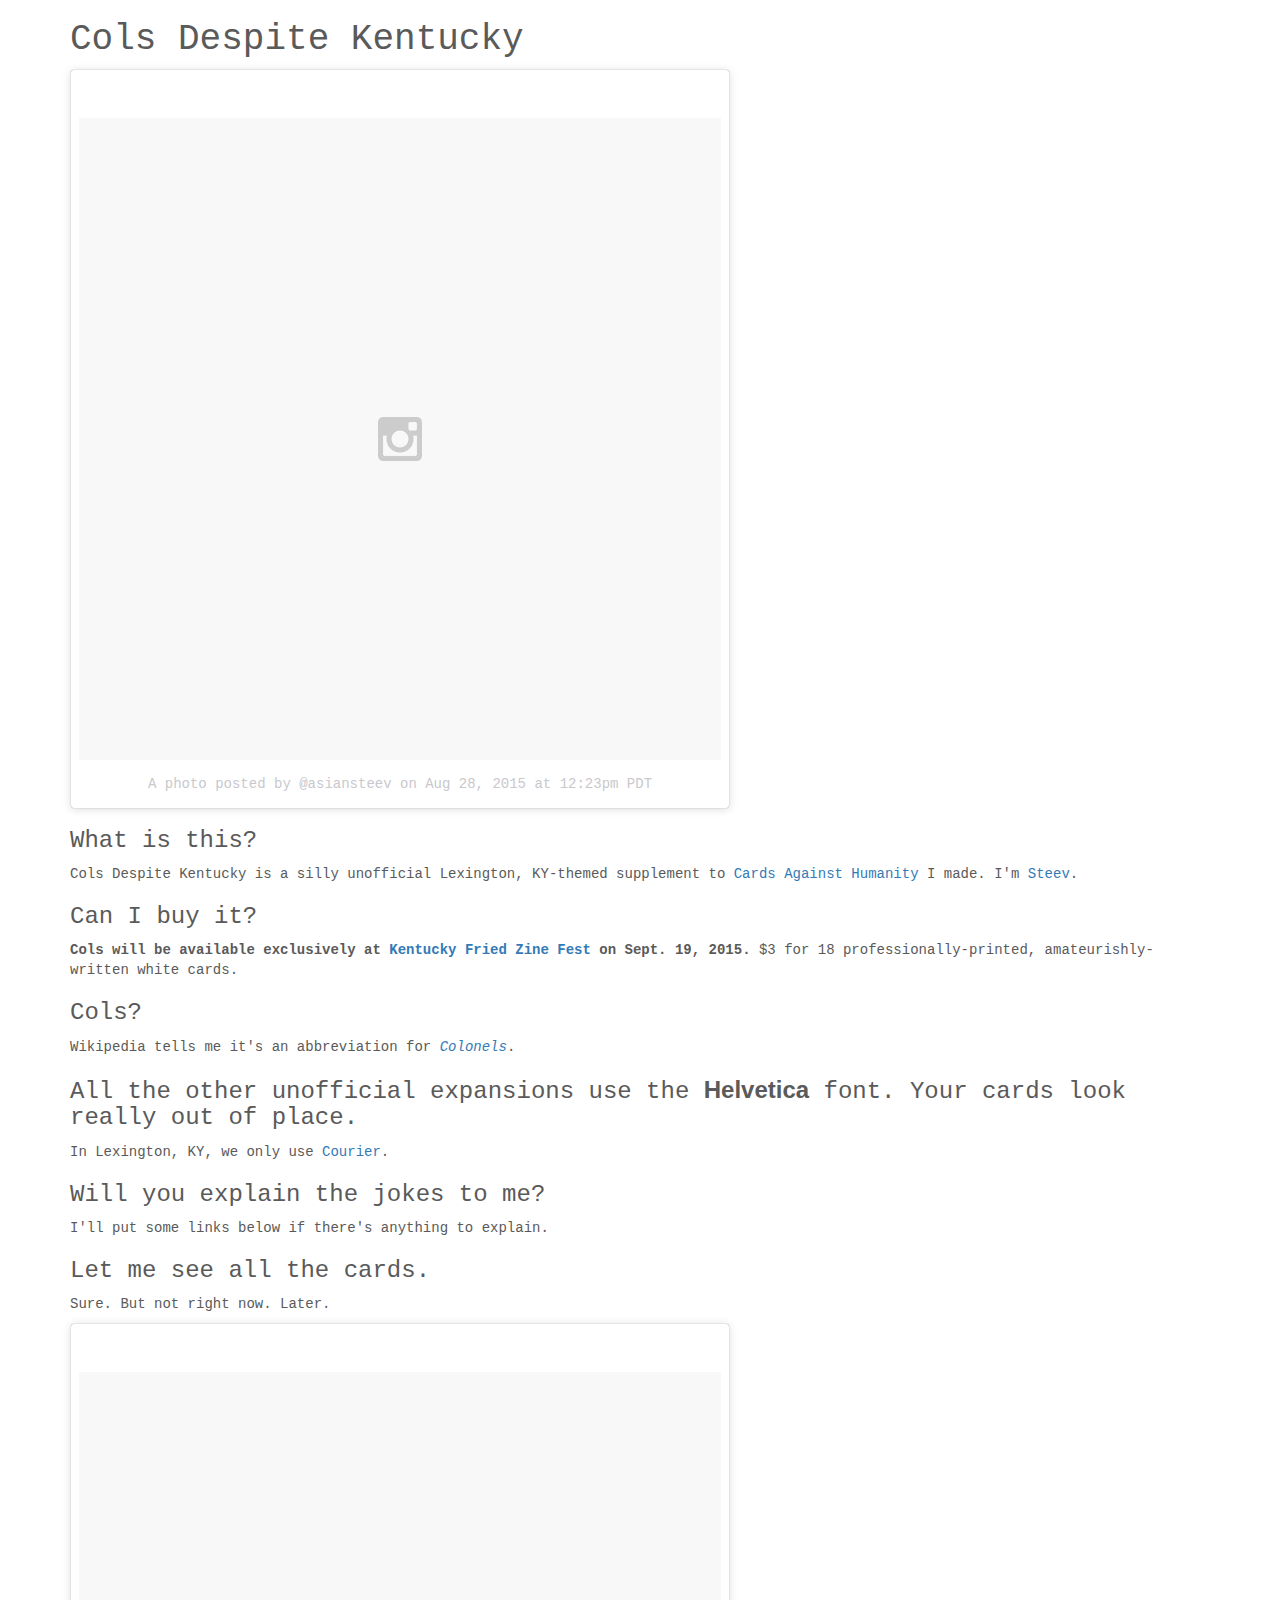
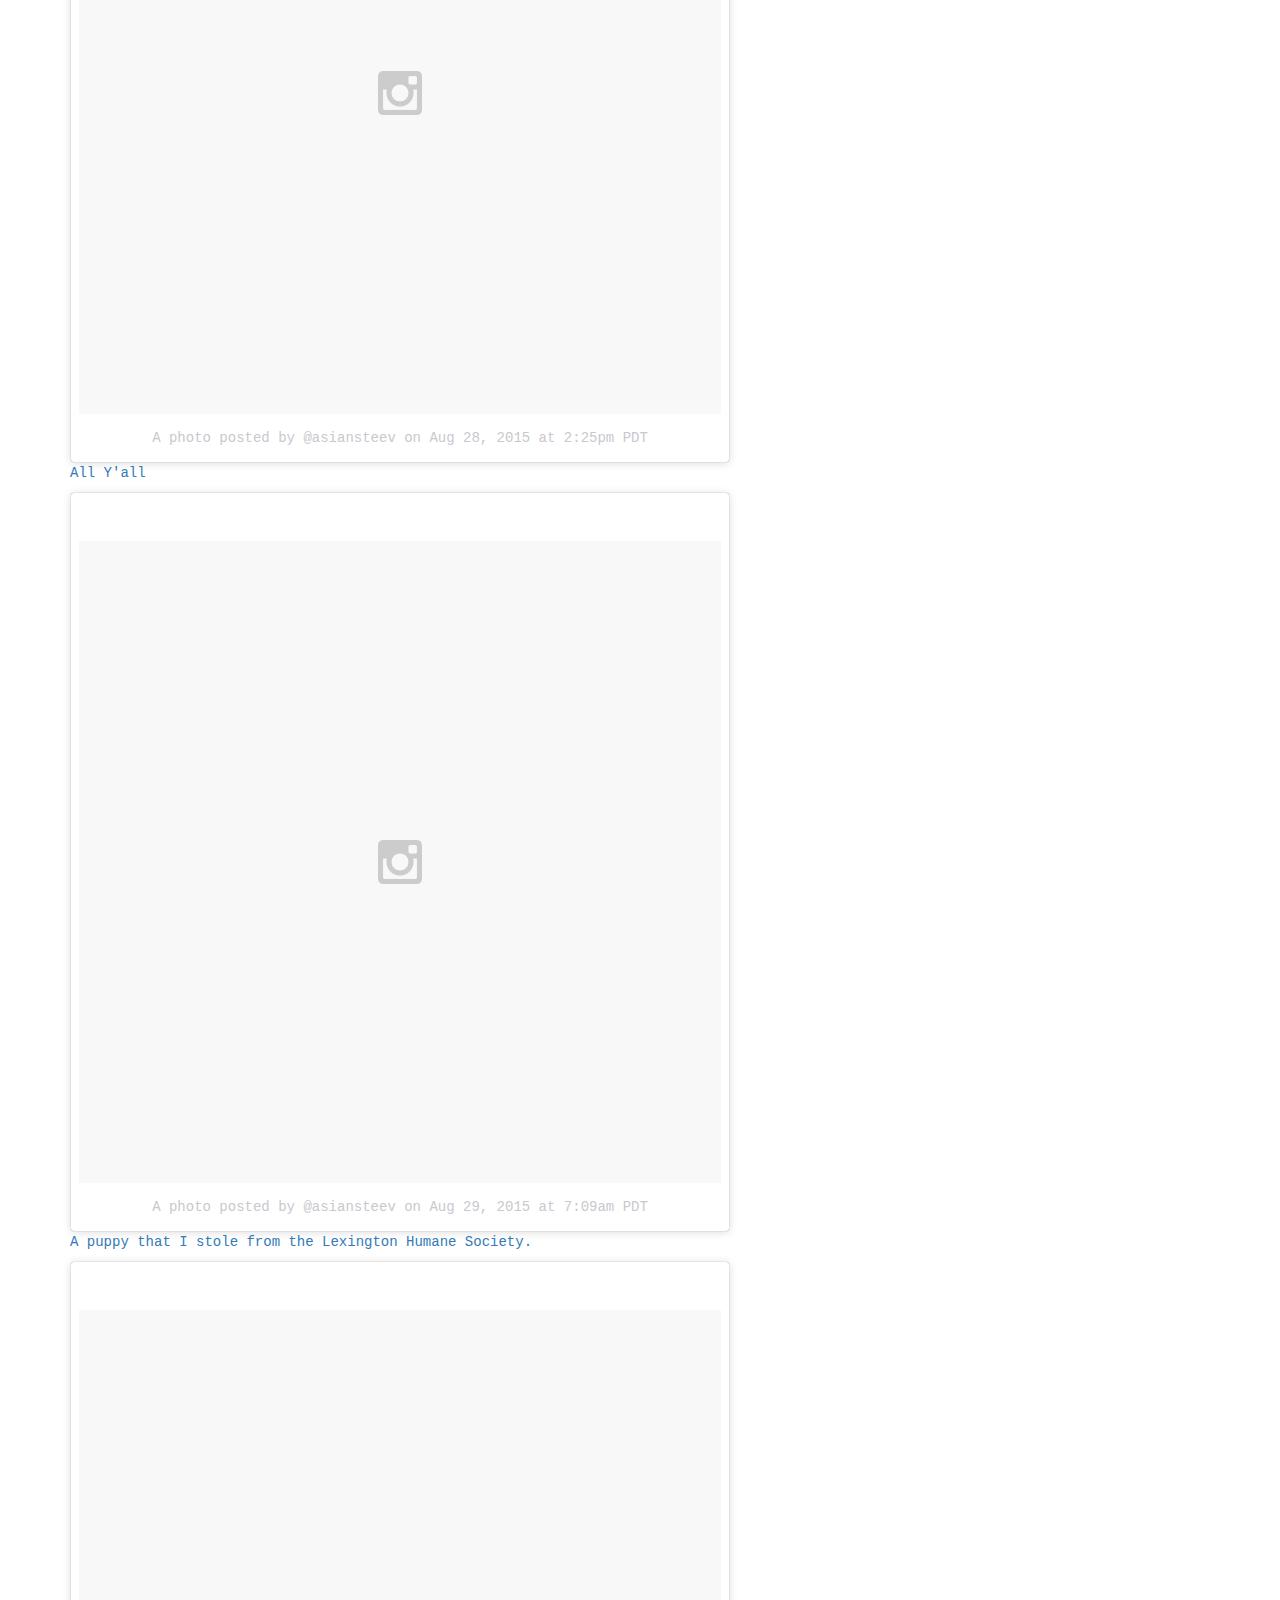
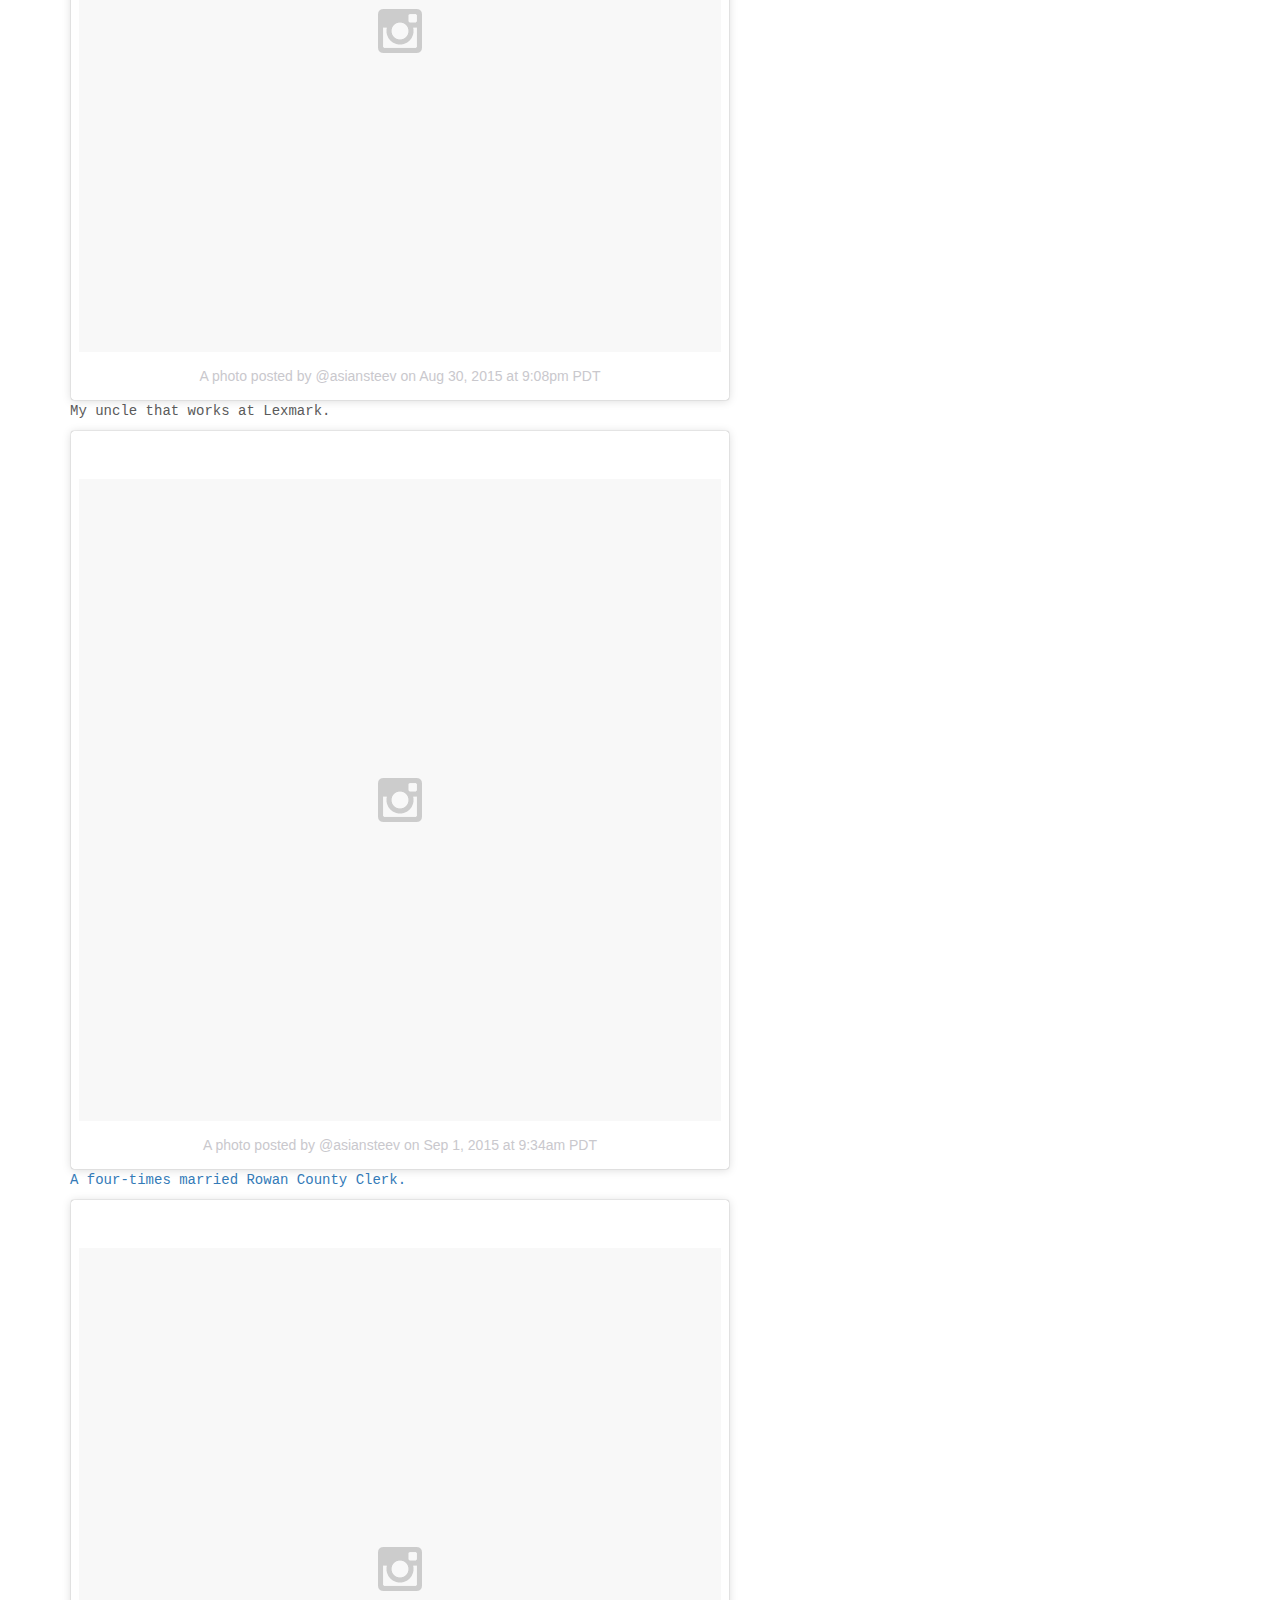
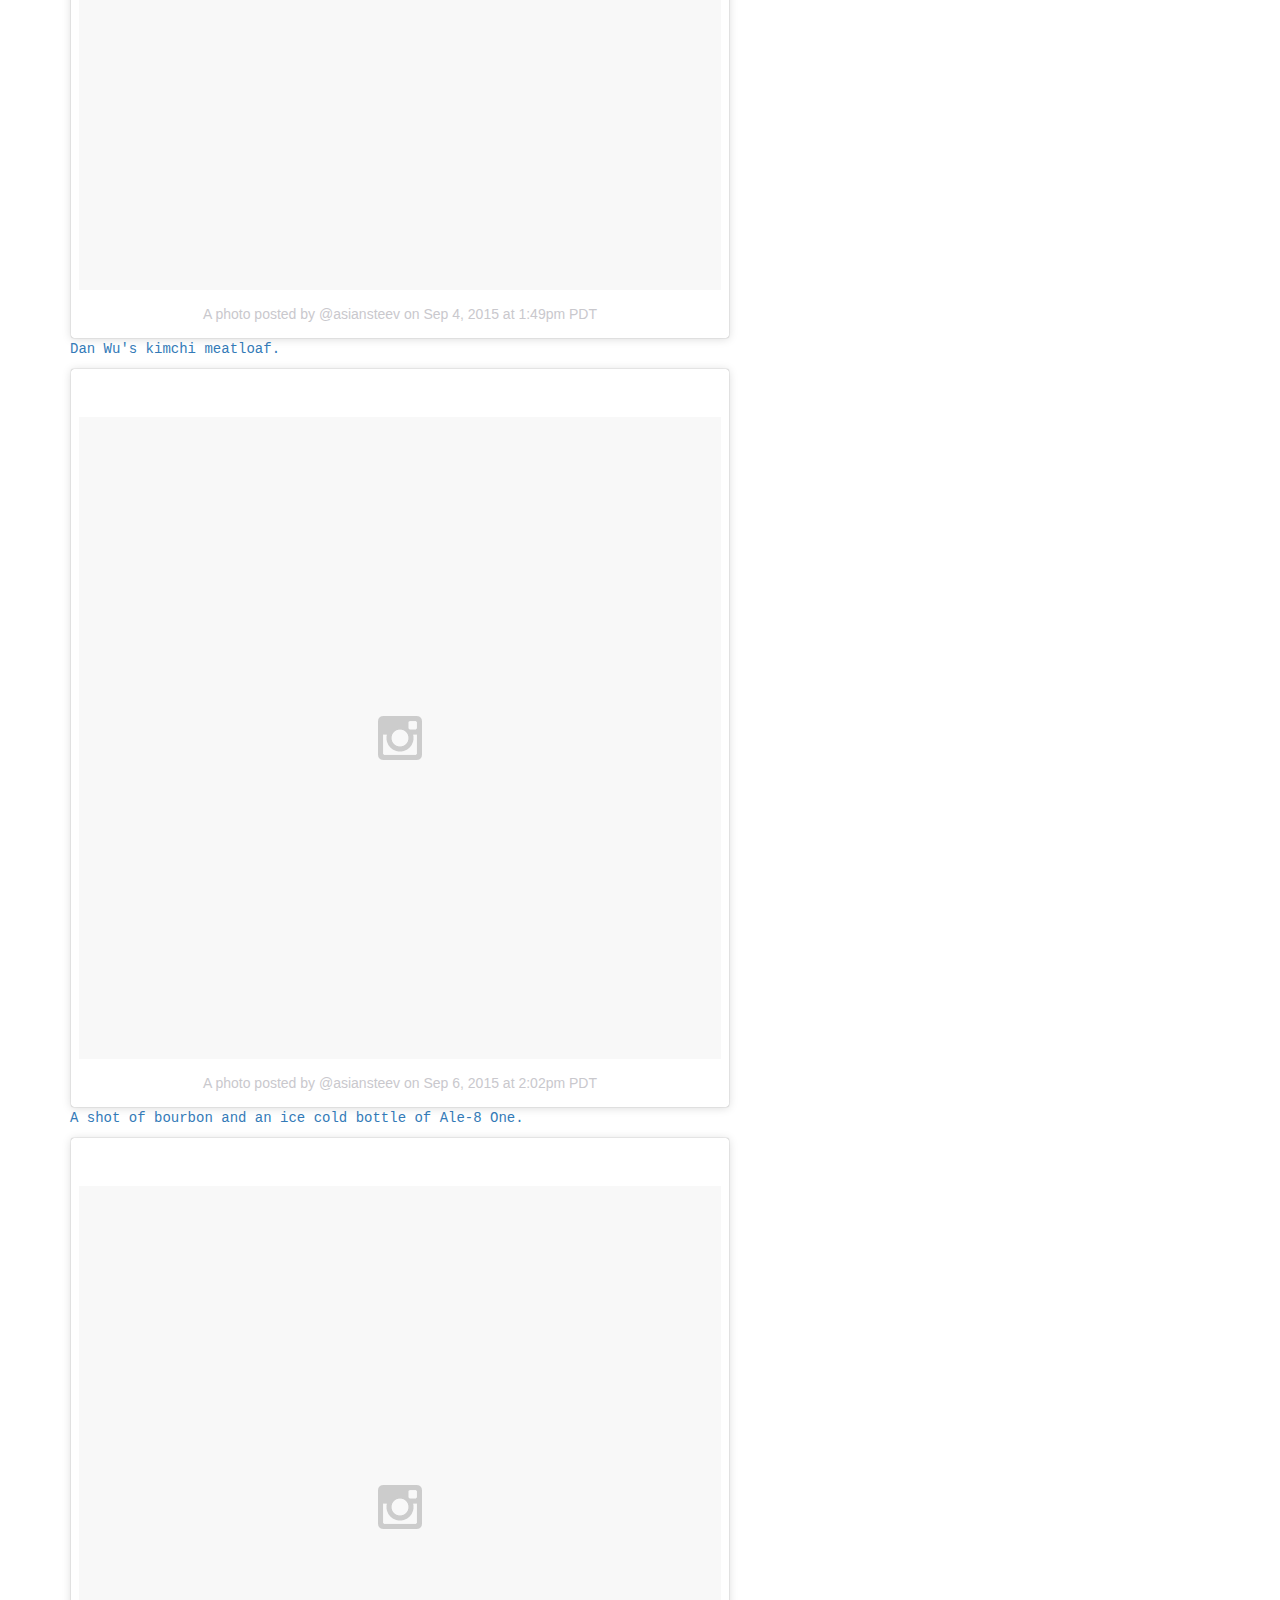
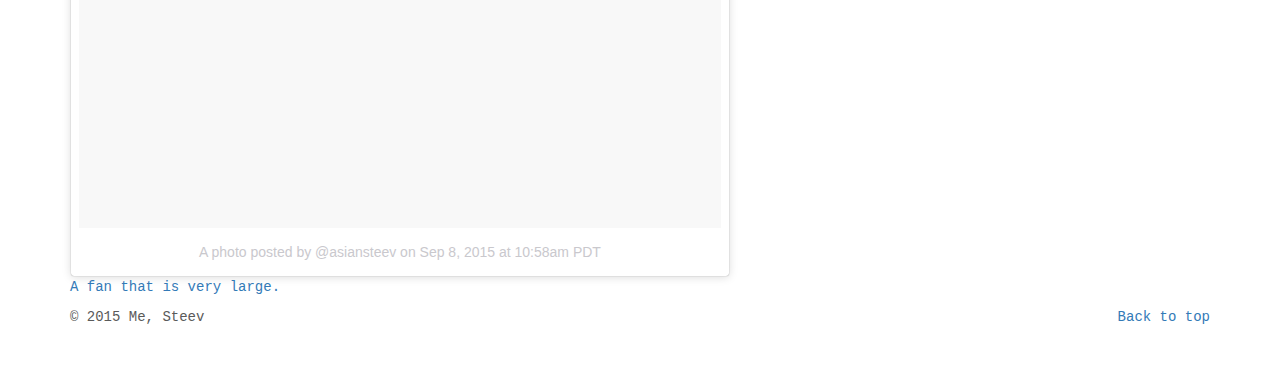
==== commit b355eae4: "bop it" ====
--- a/cols/index.html
+++ b/cols/index.html
@@ -37,7 +37,7 @@
 
       <p>
         <h3>Can I buy it?</h3>
-        Cols will be available exclusively at <a href="http://kfzines.org">Kentucky Fried Zine Fest</a> on Sept. 19. $3 for 18 professionally-printed, amateurishly-written white cards.
+        <strong>Cols will be available exclusively at <a href="http://kfzines.org">Kentucky Fried Zine Fest</a> on Sept. 19, 2015.</strong> $3 for 18 professionally-printed, amateurishly-written white cards.
       </p>
 
       <p>
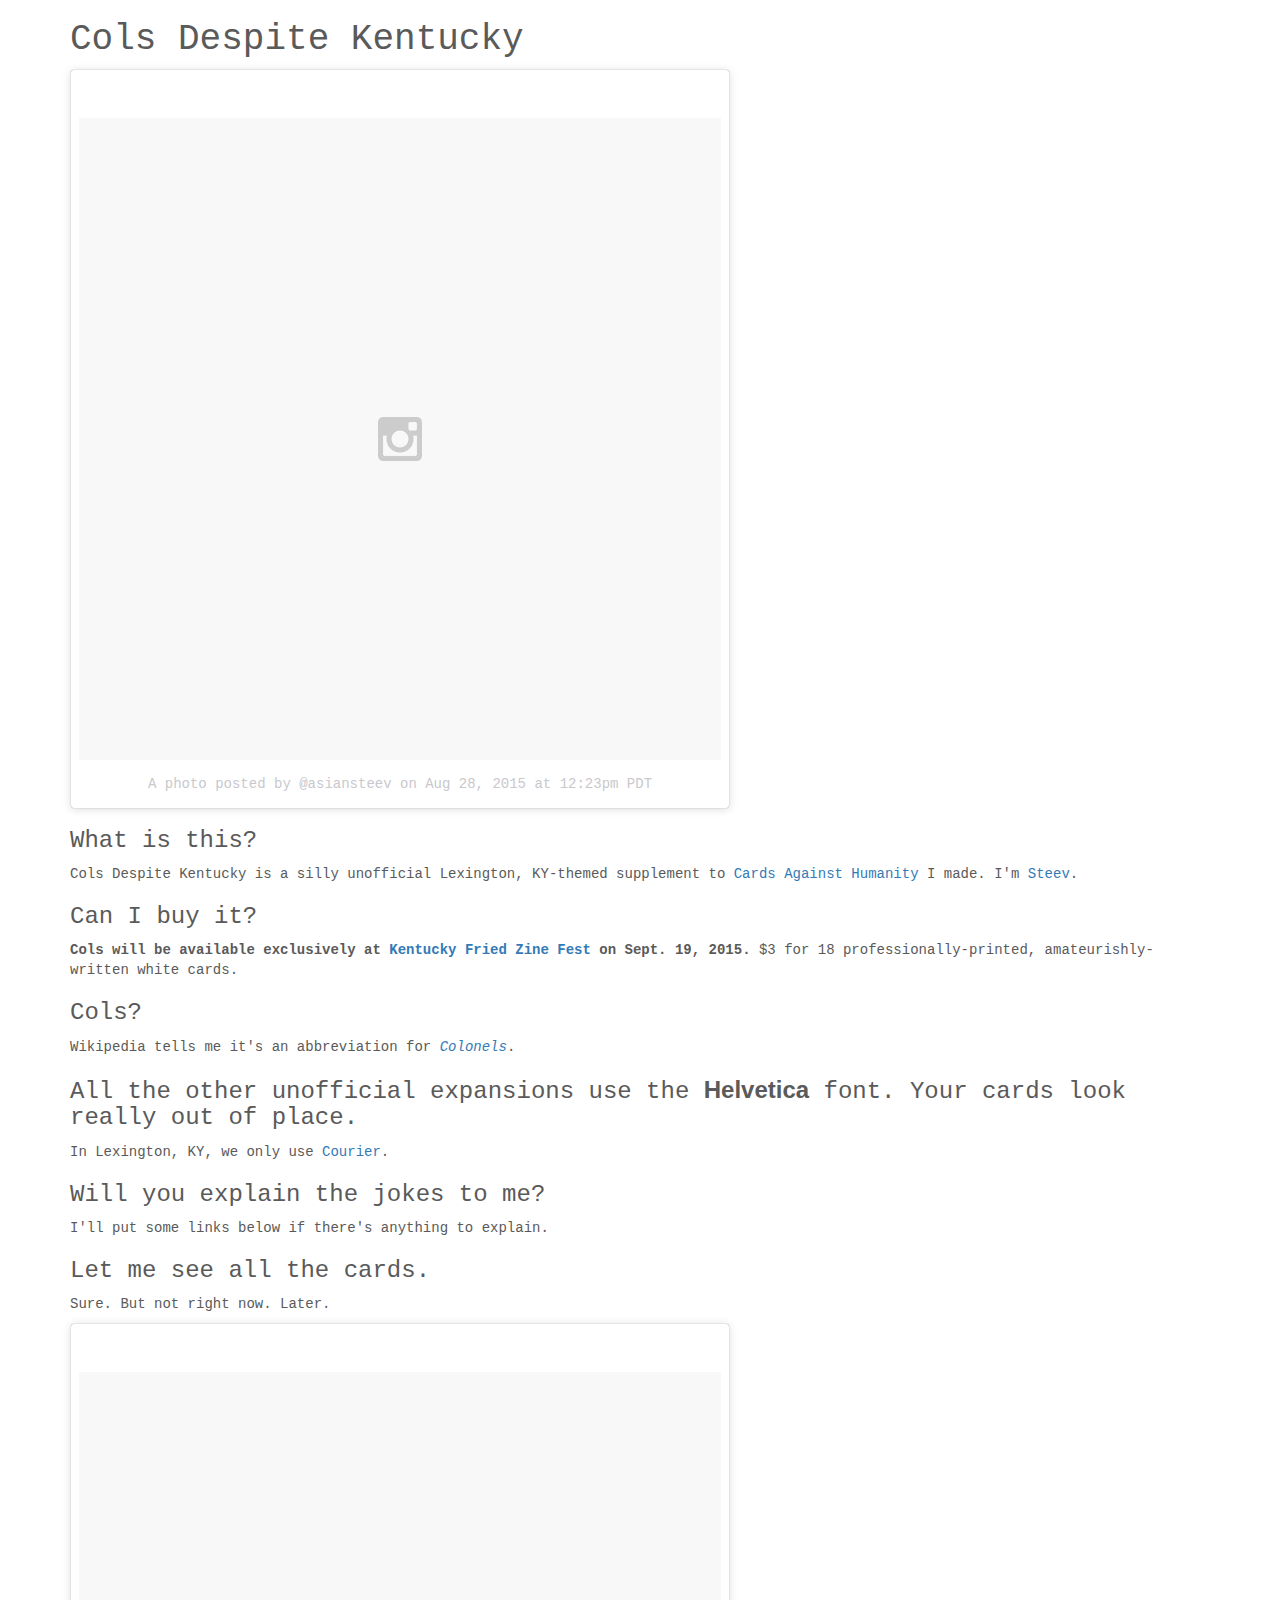
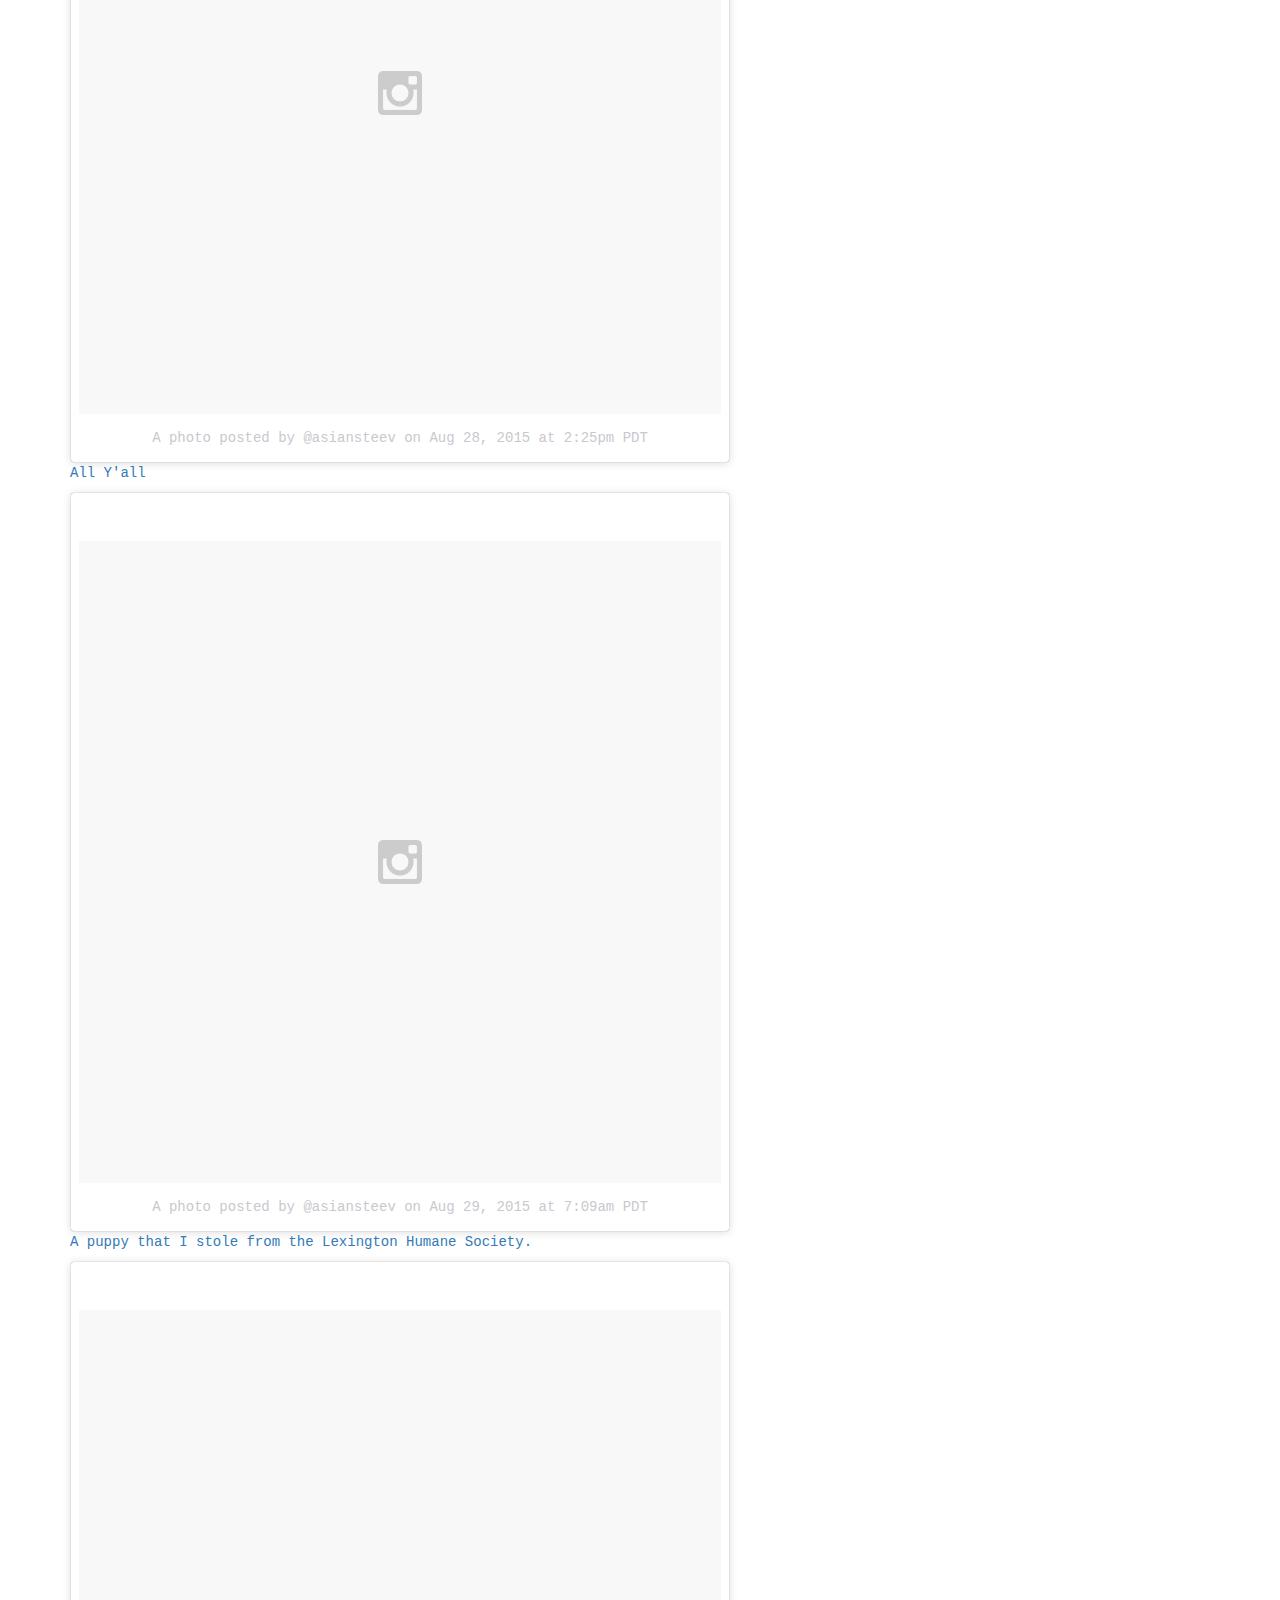
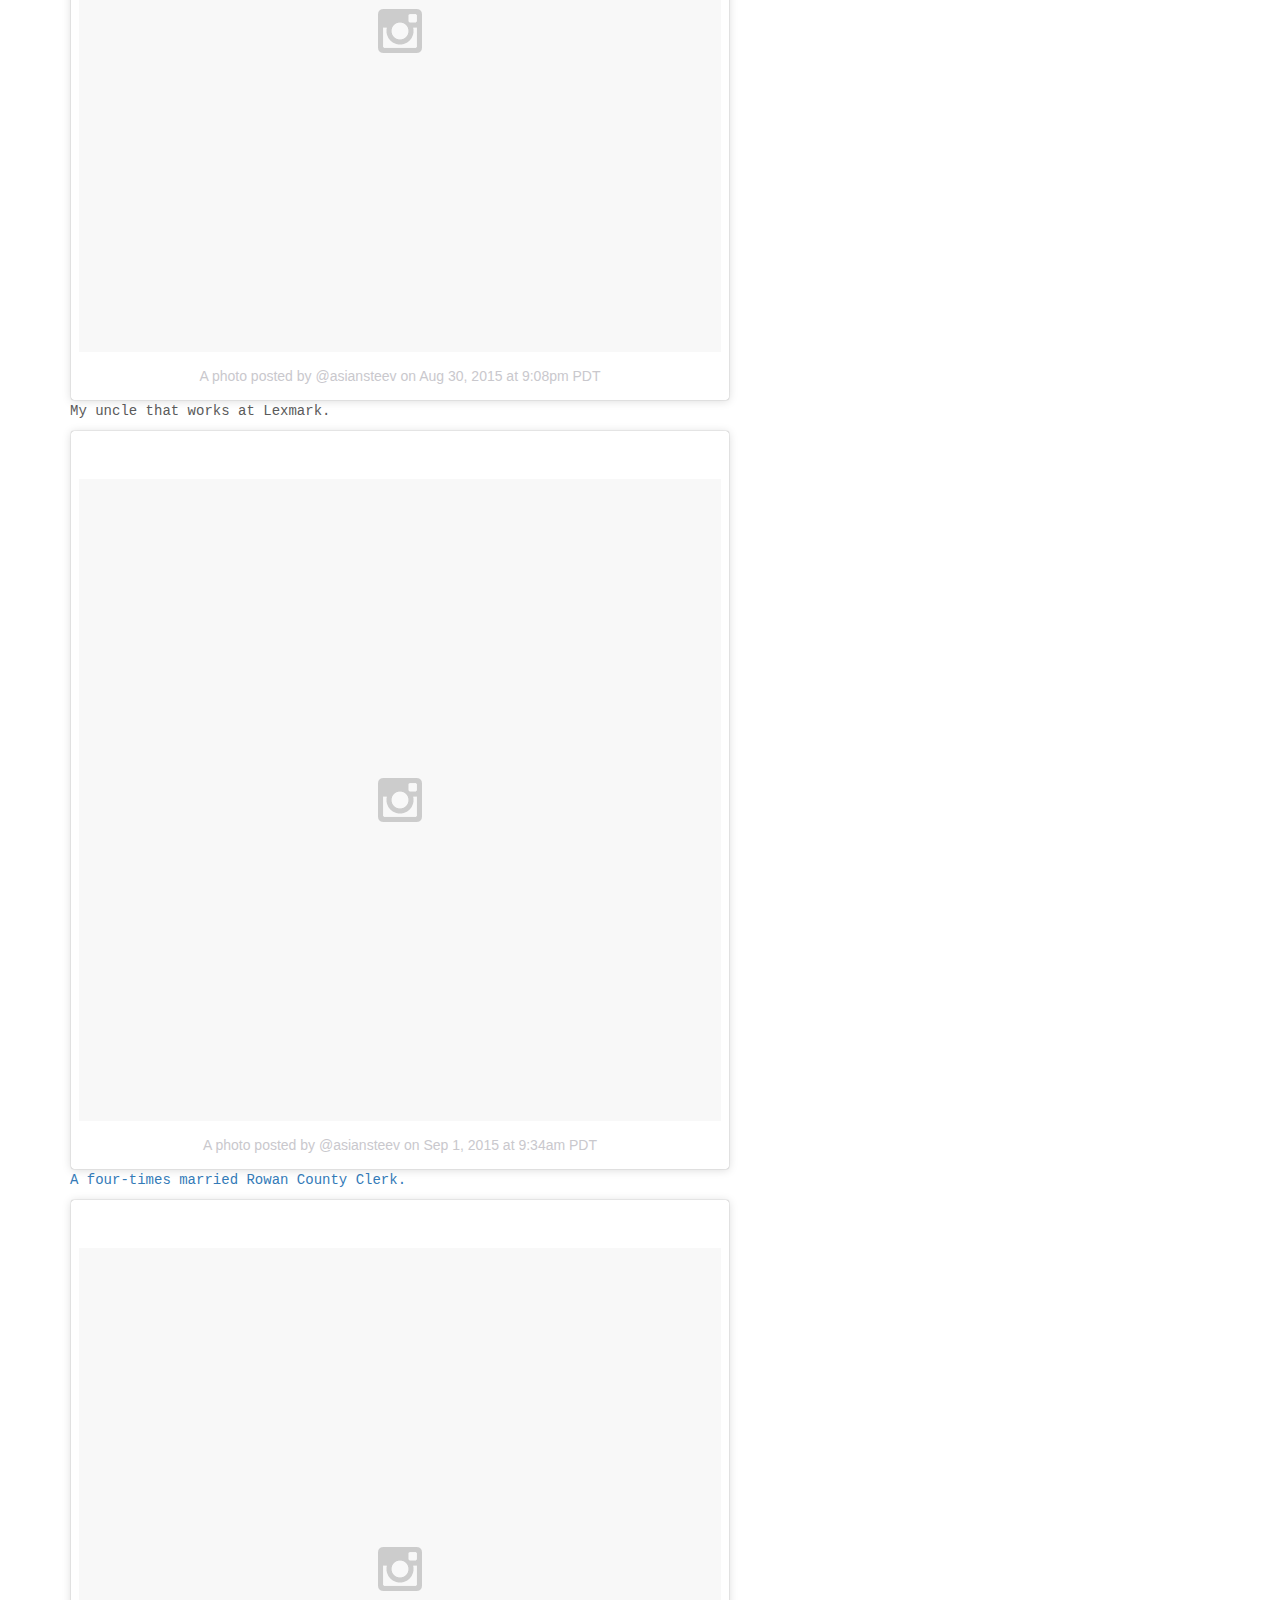
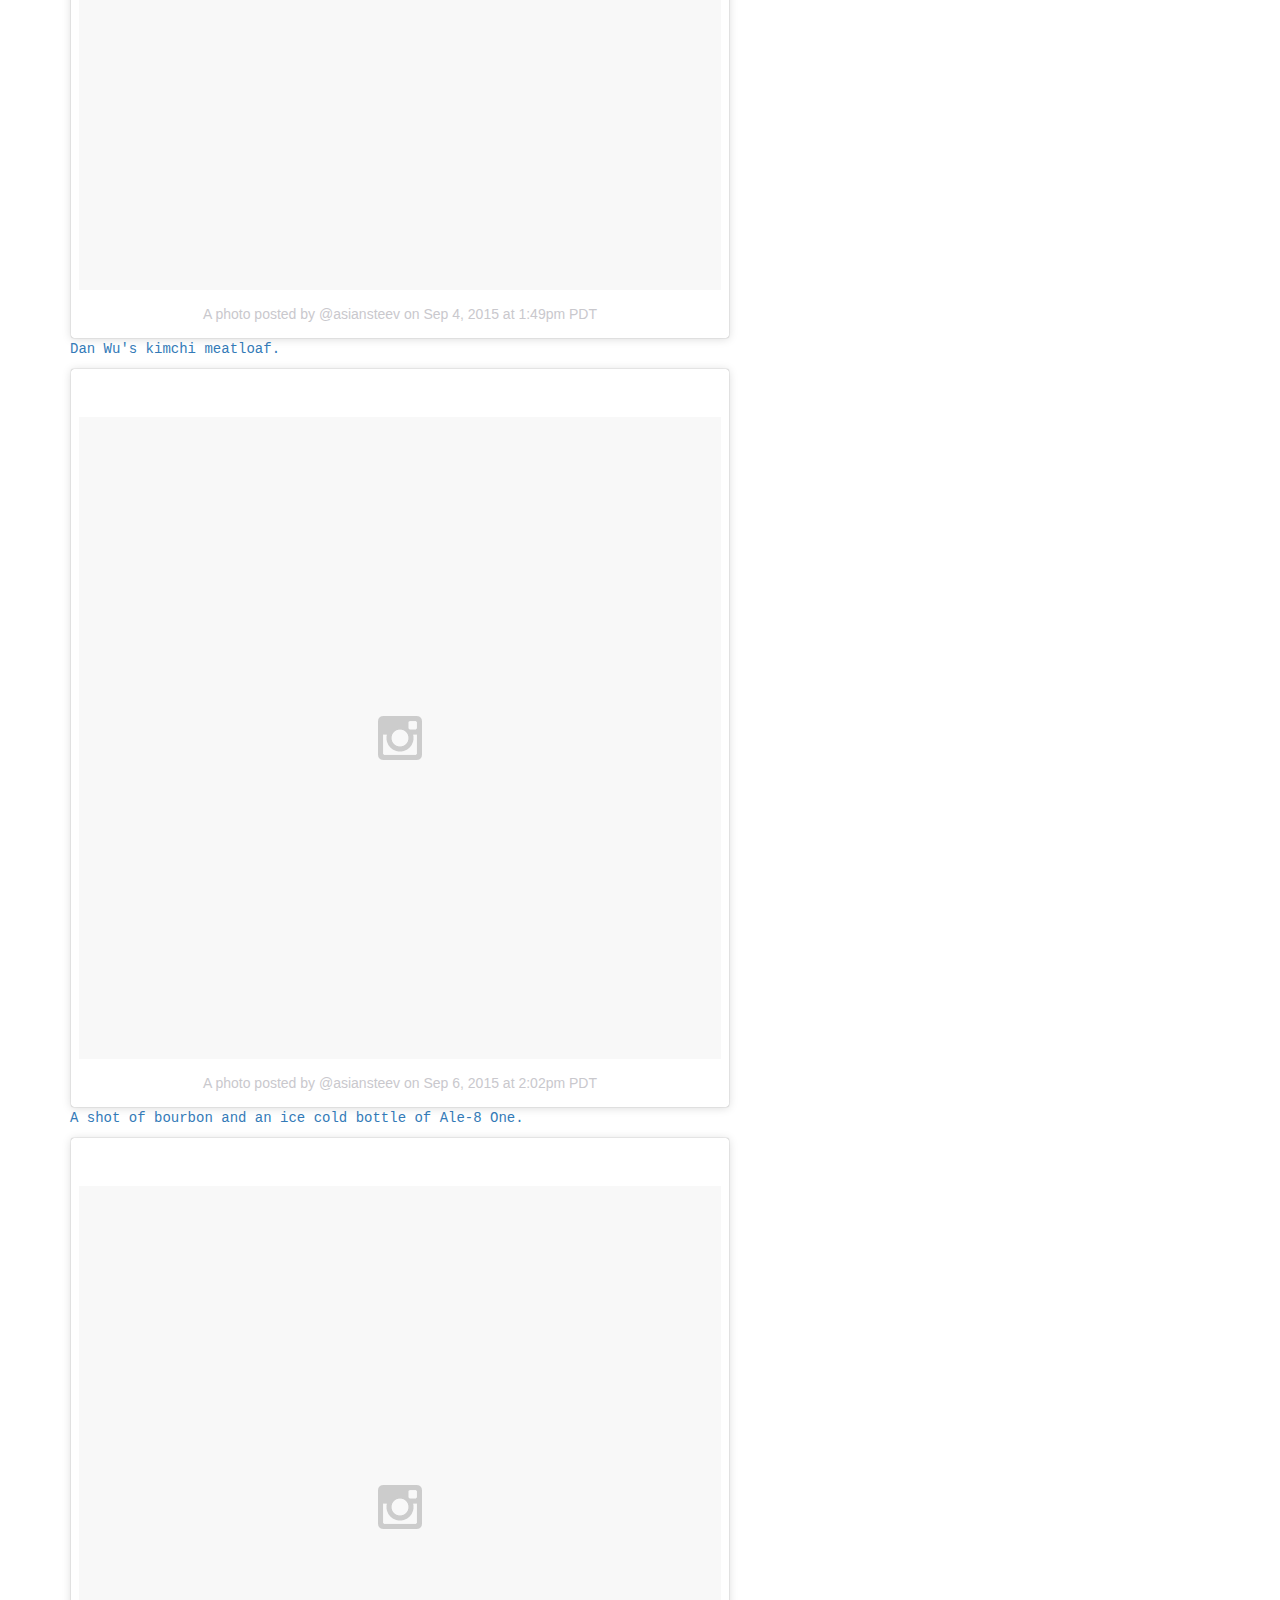
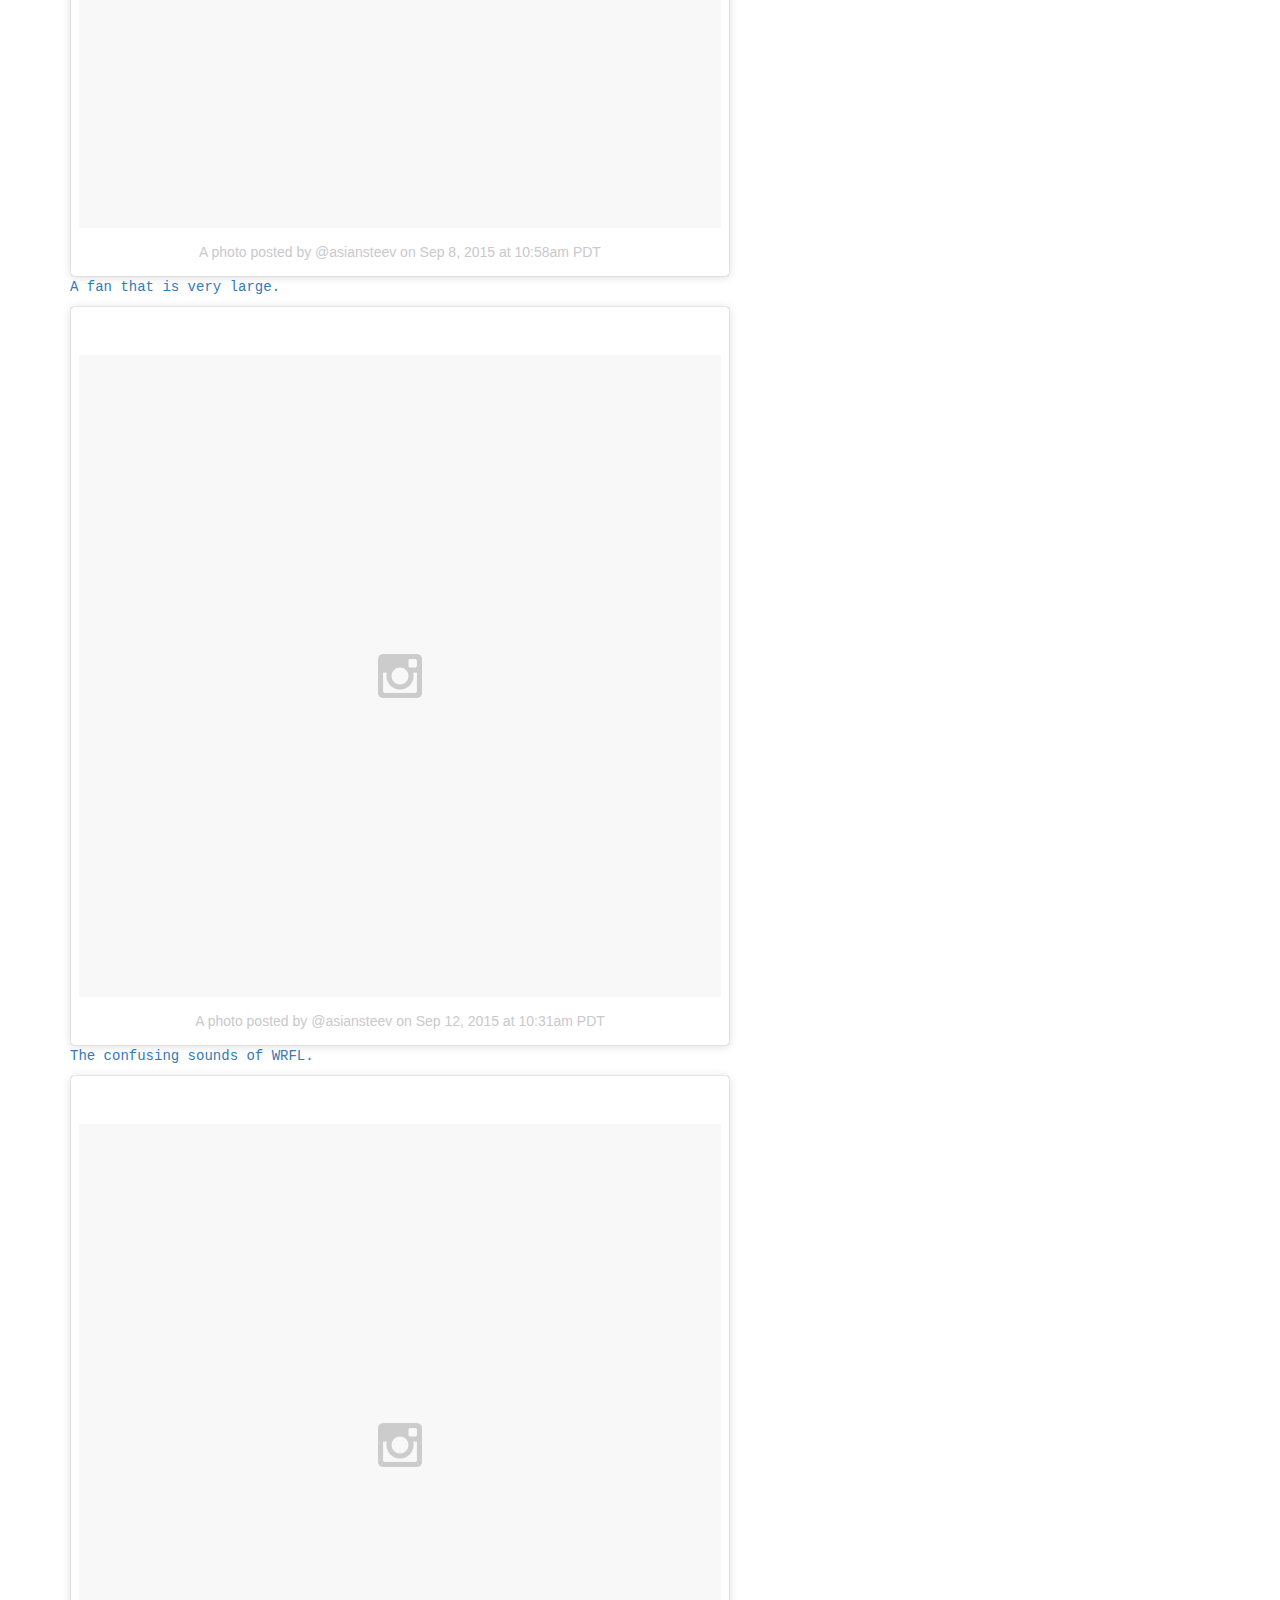
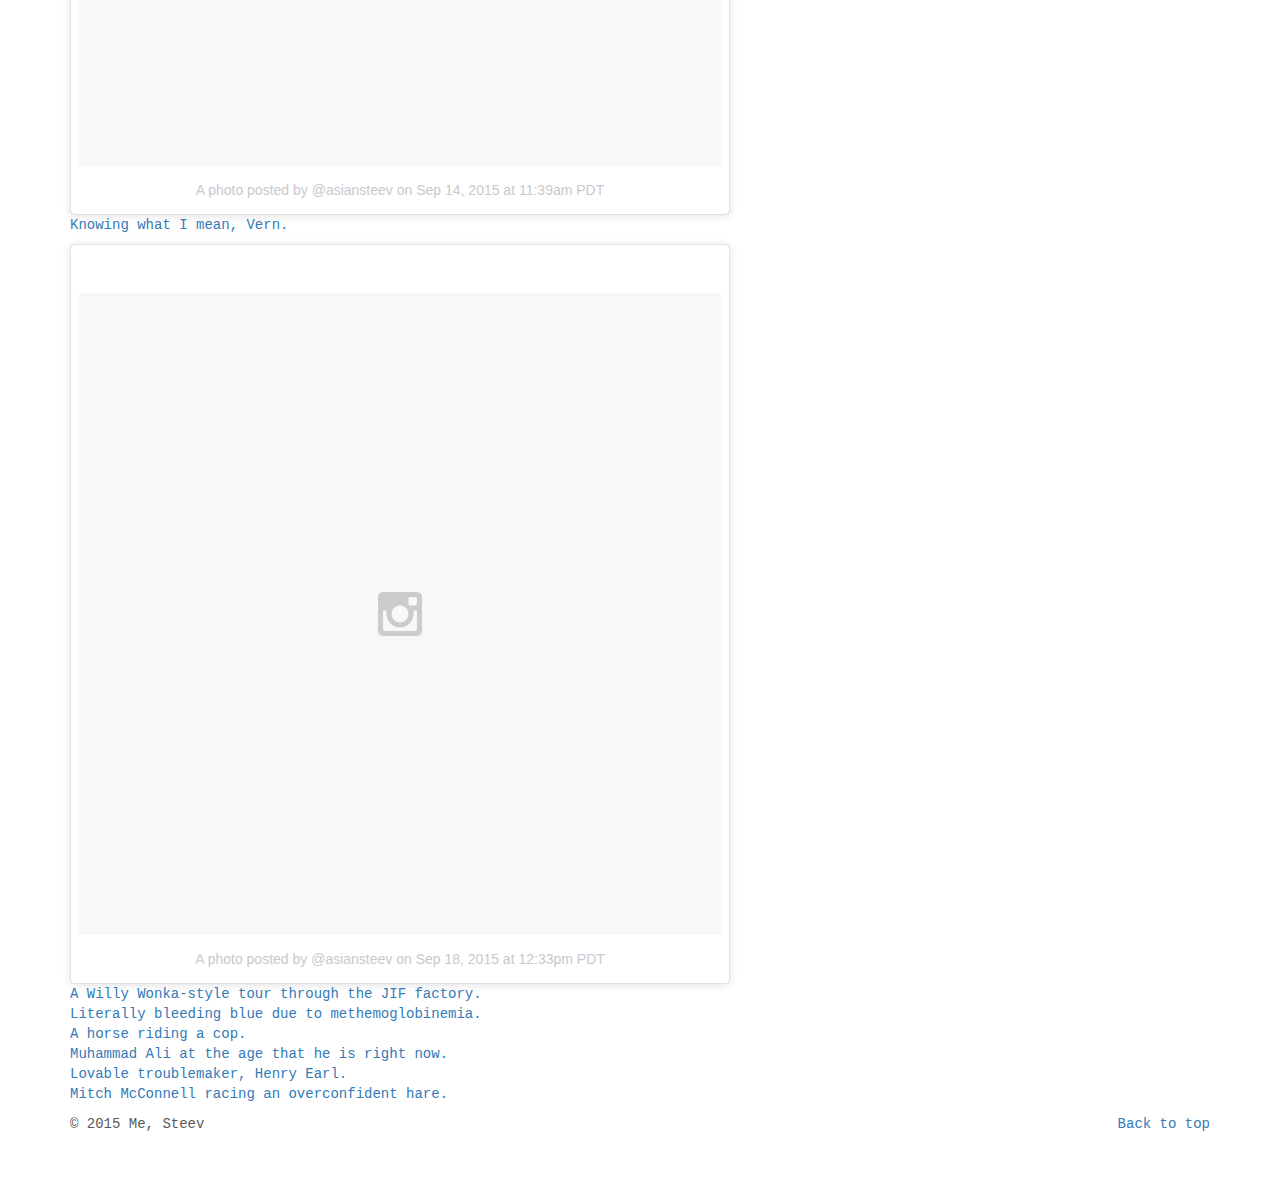
==== commit eb28b7e3: "add a few instagrams" ====
--- a/cols/index.html
+++ b/cols/index.html
@@ -109,6 +109,37 @@
         <a href="https://twitter.com/BIG_ASS_FANS/status/641581317944119297">A fan that is very large.</a>
       </p>
 
+      <p>
+        <blockquote class="instagram-media" data-instgrm-version="4" style=" background:#FFF; border:0; border-radius:3px; box-shadow:0 0 1px 0 rgba(0,0,0,0.5),0 1px 10px 0 rgba(0,0,0,0.15); margin: 1px; max-width:658px; padding:0; width:99.375%; width:-webkit-calc(100% - 2px); width:calc(100% - 2px);"><div style="padding:8px;"> <div style=" background:#F8F8F8; line-height:0; margin-top:40px; padding:49.9537037037% 0; text-align:center; width:100%;"> <div style=" background:url([data-uri]); display:block; height:44px; margin:0 auto -44px; position:relative; top:-22px; width:44px;"></div></div><p style=" color:#c9c8cd; font-family:Arial,sans-serif; font-size:14px; line-height:17px; margin-bottom:0; margin-top:8px; overflow:hidden; padding:8px 0 7px; text-align:center; text-overflow:ellipsis; white-space:nowrap;"><a href="https://instagram.com/p/7if0YURoVB/" style=" color:#c9c8cd; font-family:Arial,sans-serif; font-size:14px; font-style:normal; font-weight:normal; line-height:17px; text-decoration:none;" target="_top">A photo posted by @asiansteev</a> on <time style=" font-family:Arial,sans-serif; font-size:14px; line-height:17px;" datetime="2015-09-12T17:31:29+00:00">Sep 12, 2015 at 10:31am PDT</time></p></div></blockquote>
+        <script async defer src="//platform.instagram.com/en_US/embeds.js">
+        </script>
+        <a href="http://wrfl.fm/">The confusing sounds of WRFL.</a>
+      </p>
+
+      <p>
+        <blockquote class="instagram-media" data-instgrm-version="4" style=" background:#FFF; border:0; border-radius:3px; box-shadow:0 0 1px 0 rgba(0,0,0,0.5),0 1px 10px 0 rgba(0,0,0,0.15); margin: 1px; max-width:658px; padding:0; width:99.375%; width:-webkit-calc(100% - 2px); width:calc(100% - 2px);"><div style="padding:8px;"> <div style=" background:#F8F8F8; line-height:0; margin-top:40px; padding:50.0% 0; text-align:center; width:100%;"> <div style=" background:url([data-uri]); display:block; height:44px; margin:0 auto -44px; position:relative; top:-22px; width:44px;"></div></div><p style=" color:#c9c8cd; font-family:Arial,sans-serif; font-size:14px; line-height:17px; margin-bottom:0; margin-top:8px; overflow:hidden; padding:8px 0 7px; text-align:center; text-overflow:ellipsis; white-space:nowrap;"><a href="https://instagram.com/p/7nxJpyxoe5/" style=" color:#c9c8cd; font-family:Arial,sans-serif; font-size:14px; font-style:normal; font-weight:normal; line-height:17px; text-decoration:none;" target="_top">A photo posted by @asiansteev</a> on <time style=" font-family:Arial,sans-serif; font-size:14px; line-height:17px;" datetime="2015-09-14T18:39:08+00:00">Sep 14, 2015 at 11:39am PDT</time></p></div></blockquote>
+        <script async defer src="//platform.instagram.com/en_US/embeds.js">
+        </script>
+        <a href="https://en.wikipedia.org/wiki/Jim_Varney">Knowing what I mean, Vern.</a>
+      </p>
+
+      <p>
+        <blockquote class="instagram-media" data-instgrm-version="4" style=" background:#FFF; border:0; border-radius:3px; box-shadow:0 0 1px 0 rgba(0,0,0,0.5),0 1px 10px 0 rgba(0,0,0,0.15); margin: 1px; max-width:658px; padding:0; width:99.375%; width:-webkit-calc(100% - 2px); width:calc(100% - 2px);"><div style="padding:8px;"> <div style=" background:#F8F8F8; line-height:0; margin-top:40px; padding:50.0% 0; text-align:center; width:100%;"> <div style=" background:url([data-uri]); display:block; height:44px; margin:0 auto -44px; position:relative; top:-22px; width:44px;"></div></div><p style=" color:#c9c8cd; font-family:Arial,sans-serif; font-size:14px; line-height:17px; margin-bottom:0; margin-top:8px; overflow:hidden; padding:8px 0 7px; text-align:center; text-overflow:ellipsis; white-space:nowrap;"><a href="https://instagram.com/p/7yKmLixoR-/" style=" color:#c9c8cd; font-family:Arial,sans-serif; font-size:14px; font-style:normal; font-weight:normal; line-height:17px; text-decoration:none;" target="_top">A photo posted by @asiansteev</a> on <time style=" font-family:Arial,sans-serif; font-size:14px; line-height:17px;" datetime="2015-09-18T19:33:54+00:00">Sep 18, 2015 at 12:33pm PDT</time></p></div></blockquote>
+        <script async defer src="//platform.instagram.com/en_US/embeds.js">
+        </script>
+        <a href="http://web.archive.org/web/20100328233648/http://www.jif.com/aboutjif/aj_tidbits.asp">A Willy Wonka-style tour through the JIF factory.</a>
+        <br />
+        <a href="http://www.straightdope.com/columns/read/1272/is-there-really-a-race-of-blue-people">Literally bleeding blue due to methemoglobinemia.</a>
+        <br />
+        <a href="http://www.lexingtonky.gov/index.aspx?page=81">A horse riding a cop.</a>
+        <br />
+        <a href="https://en.wikipedia.org/wiki/Muhammad_Ali#Early_life_and_amateur_career">Muhammad Ali at the age that he is right now.</a>
+        <br />
+        <a href="https://www.youtube.com/watch?v=b2ahSLnd_6U">Lovable troublemaker, Henry Earl.</a>
+        <br />
+        <a href="https://www.google.com/search?q=mitch+mcconnell+turtle&tbm=isch">Mitch McConnell racing an overconfident hare.</a>
+      </p>
+
       <!-- FOOTER -->
       <footer>
         <p class="pull-right"><a href="#">Back to top</a></p>
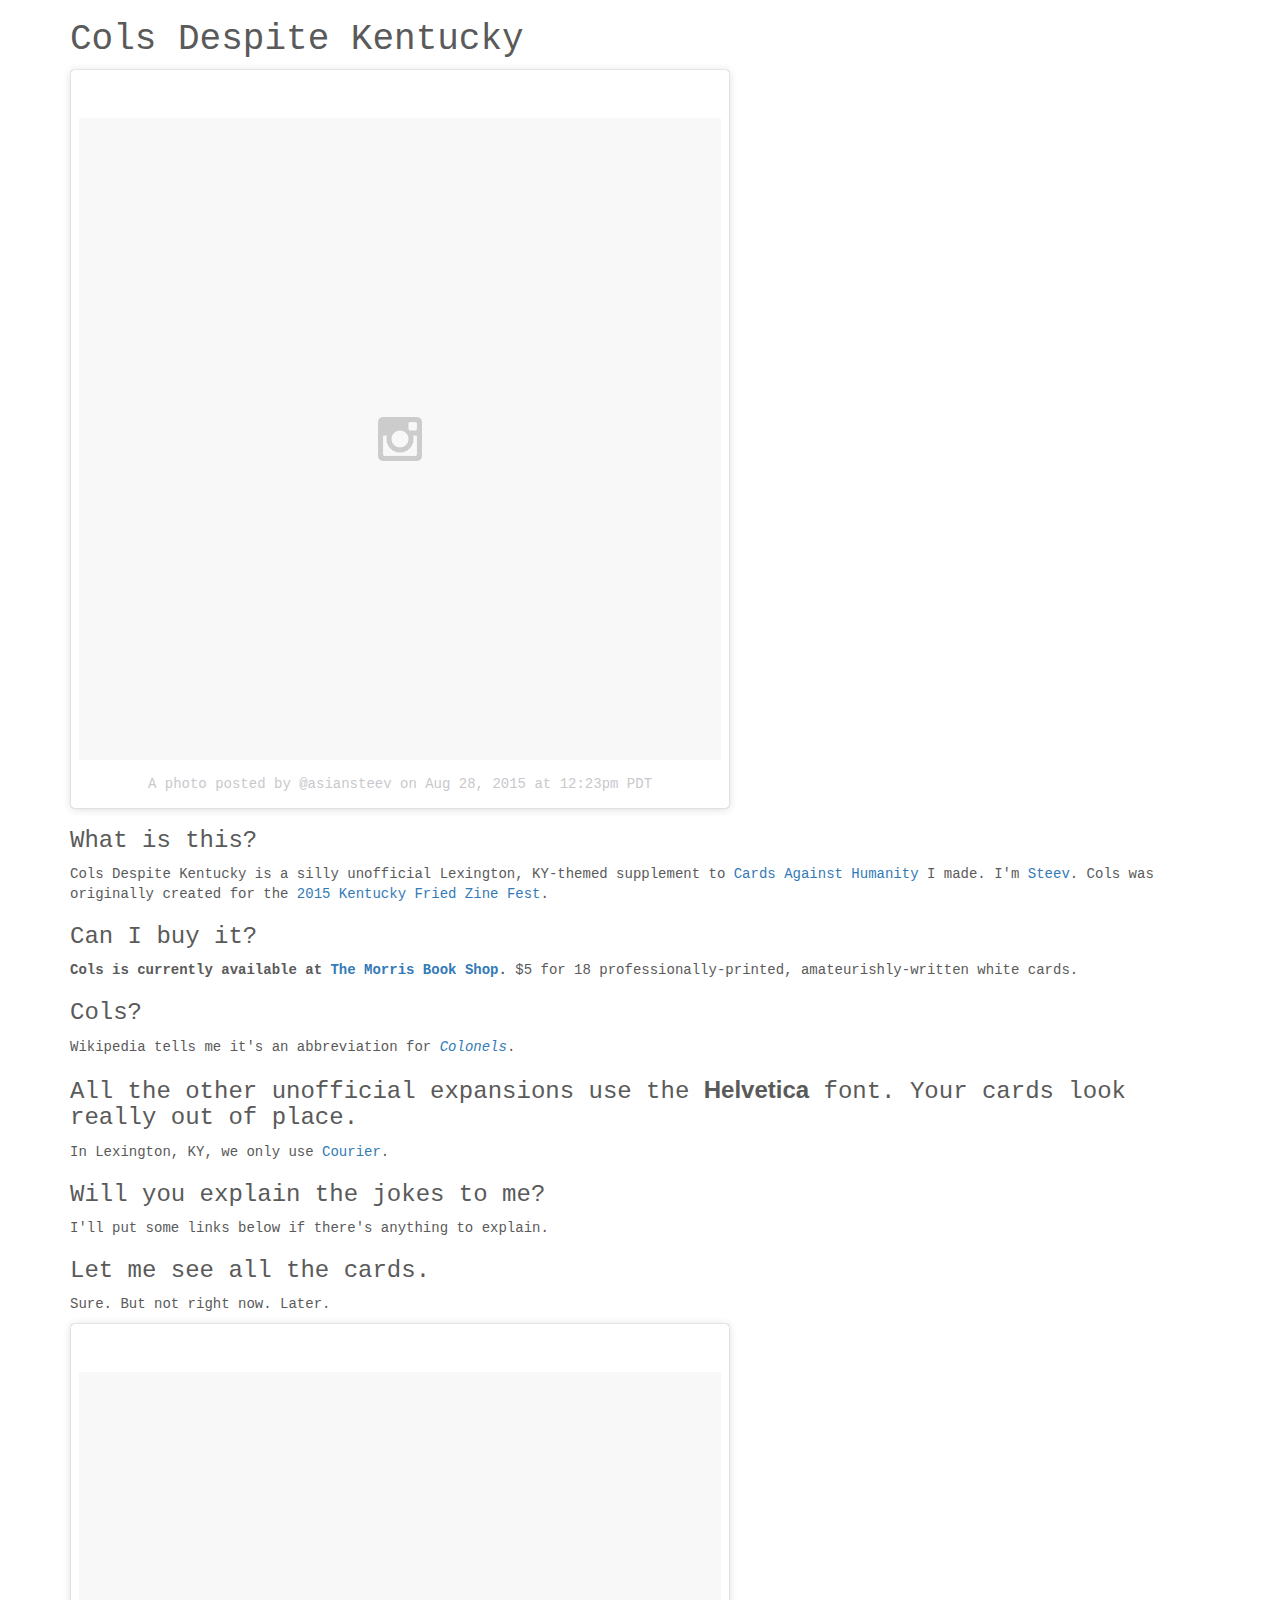
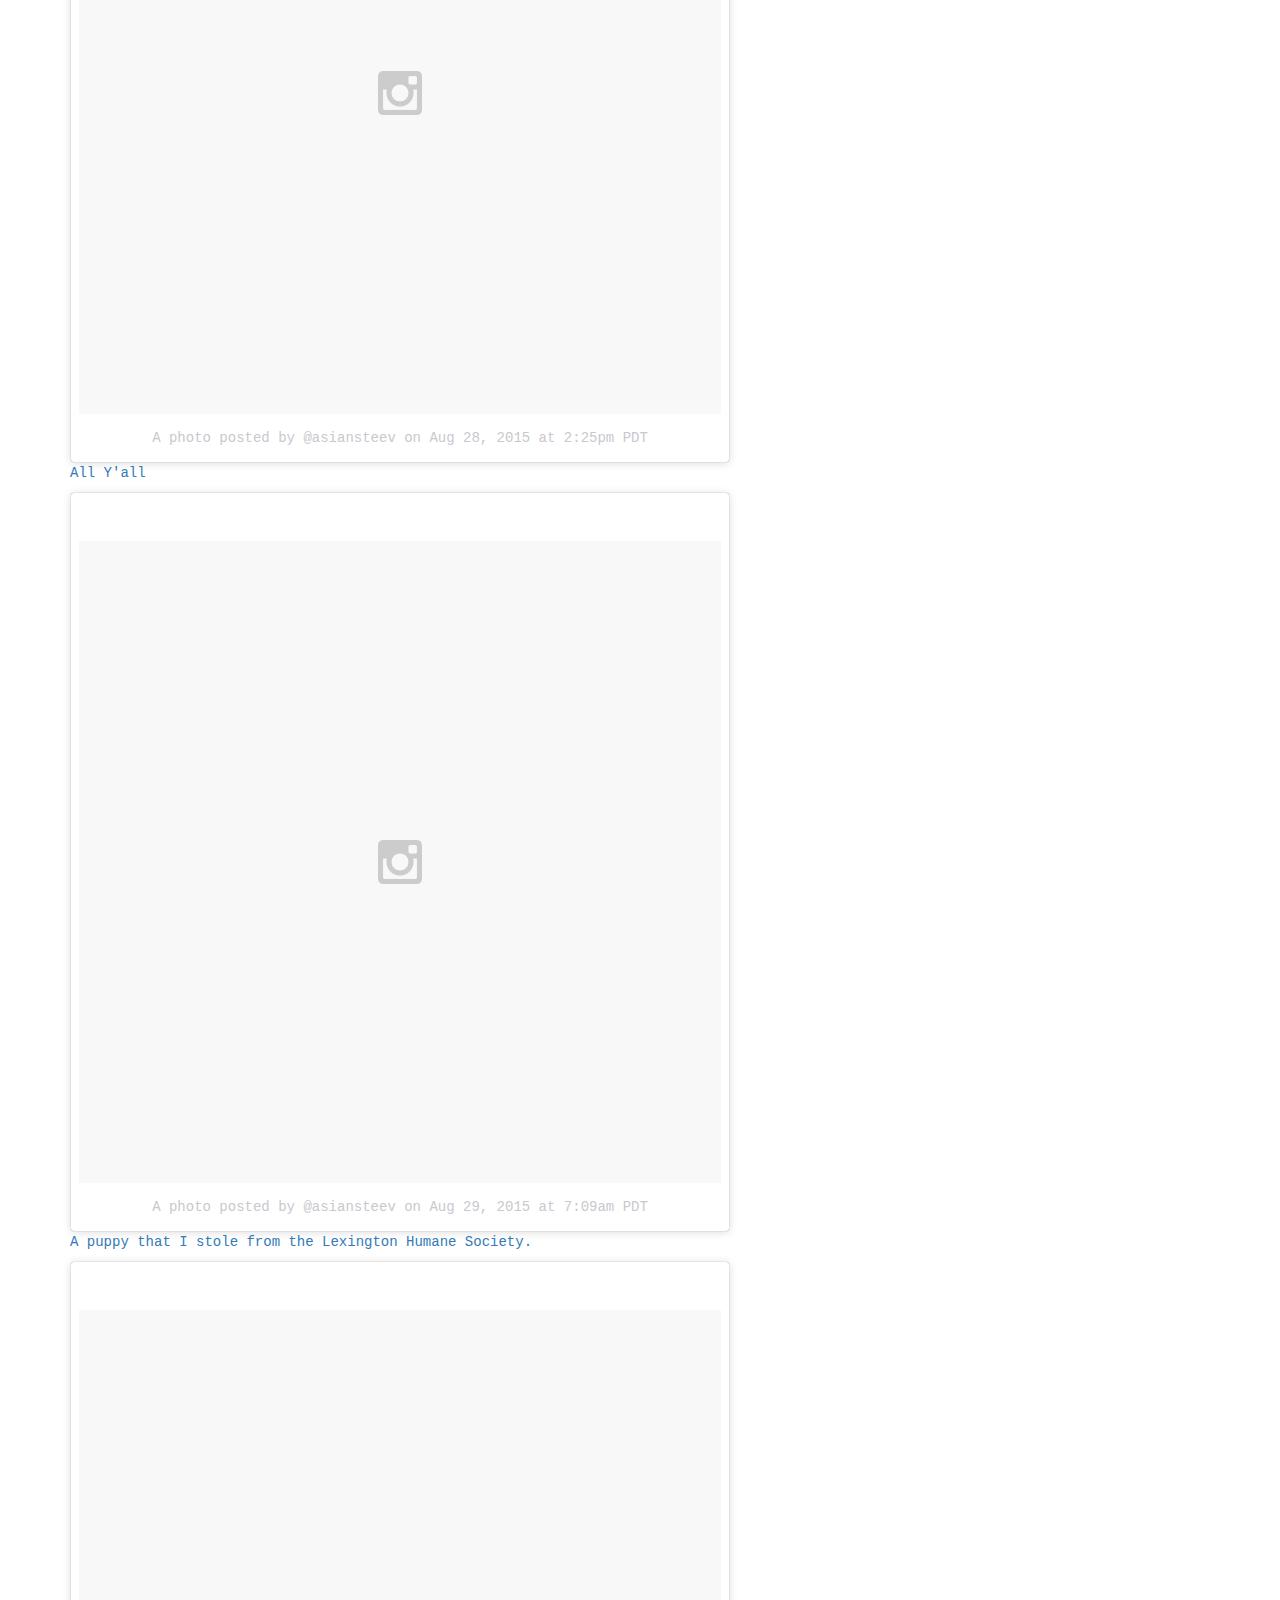
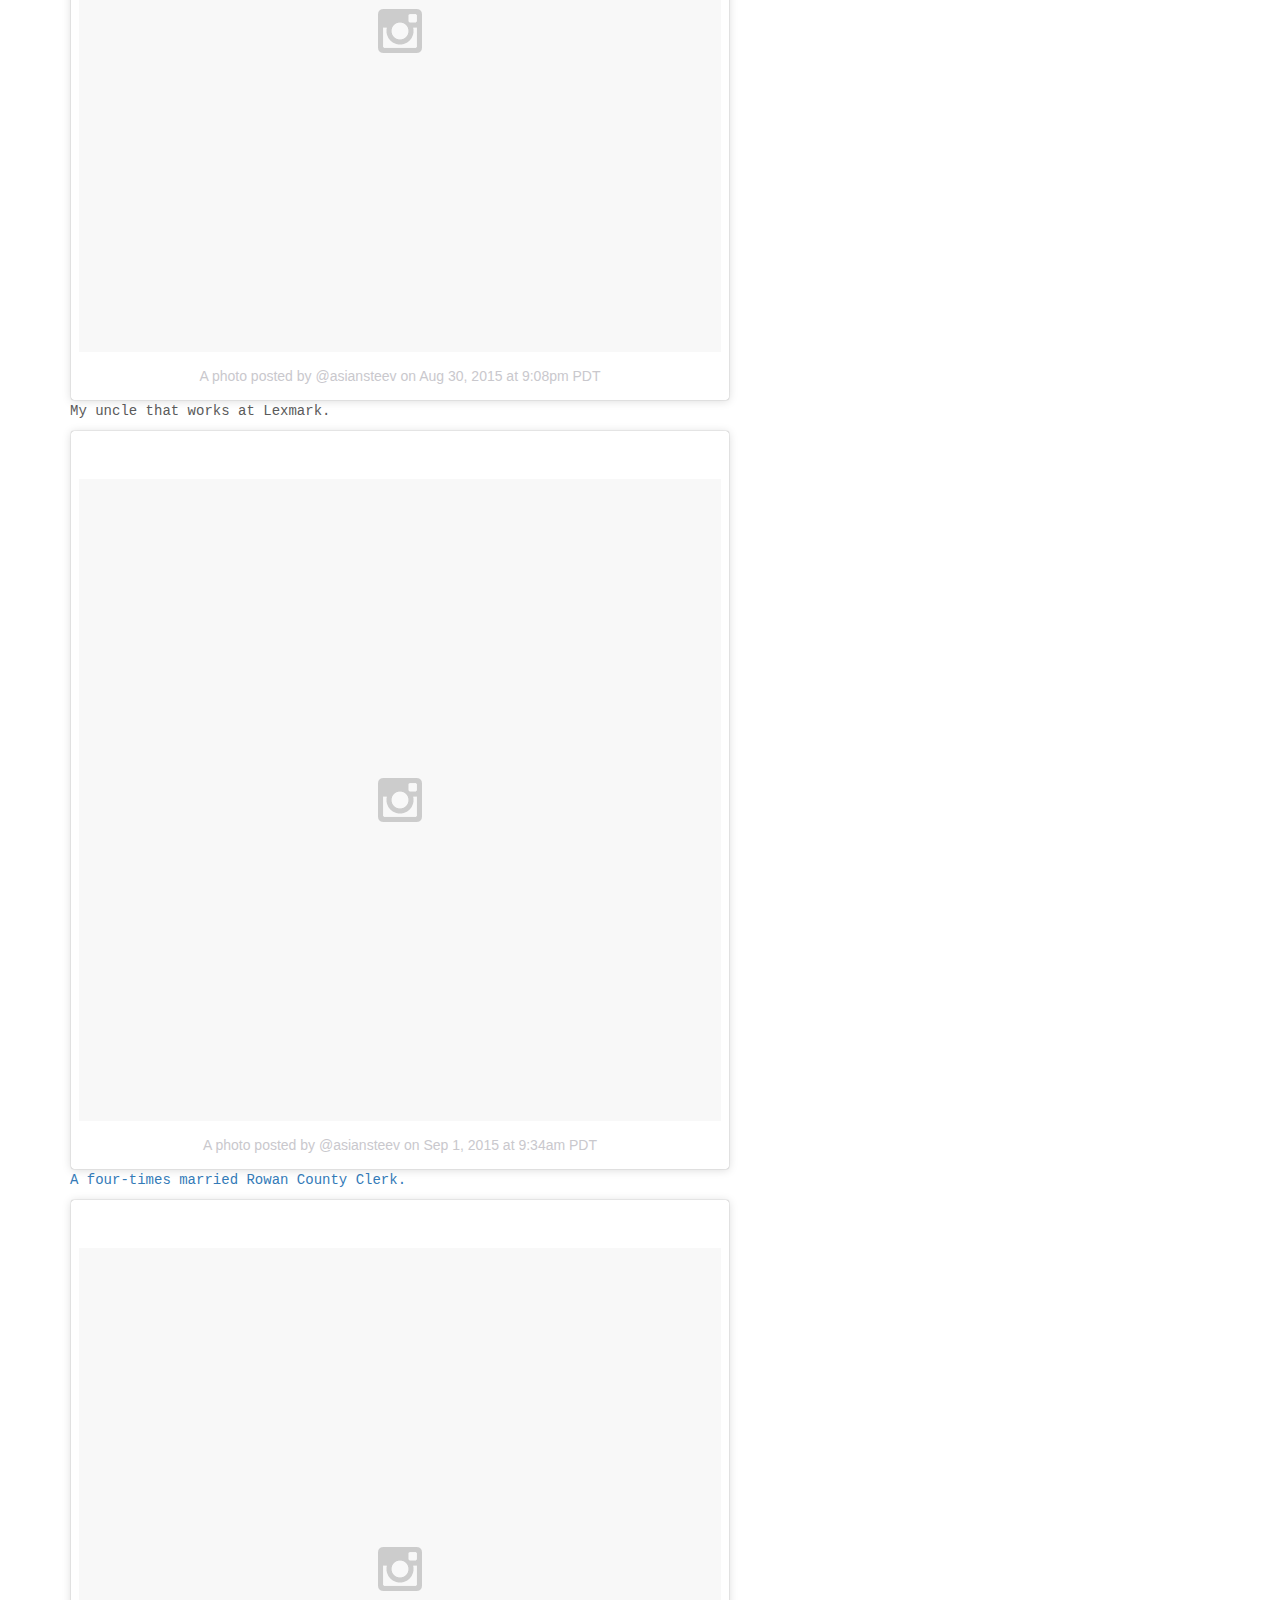
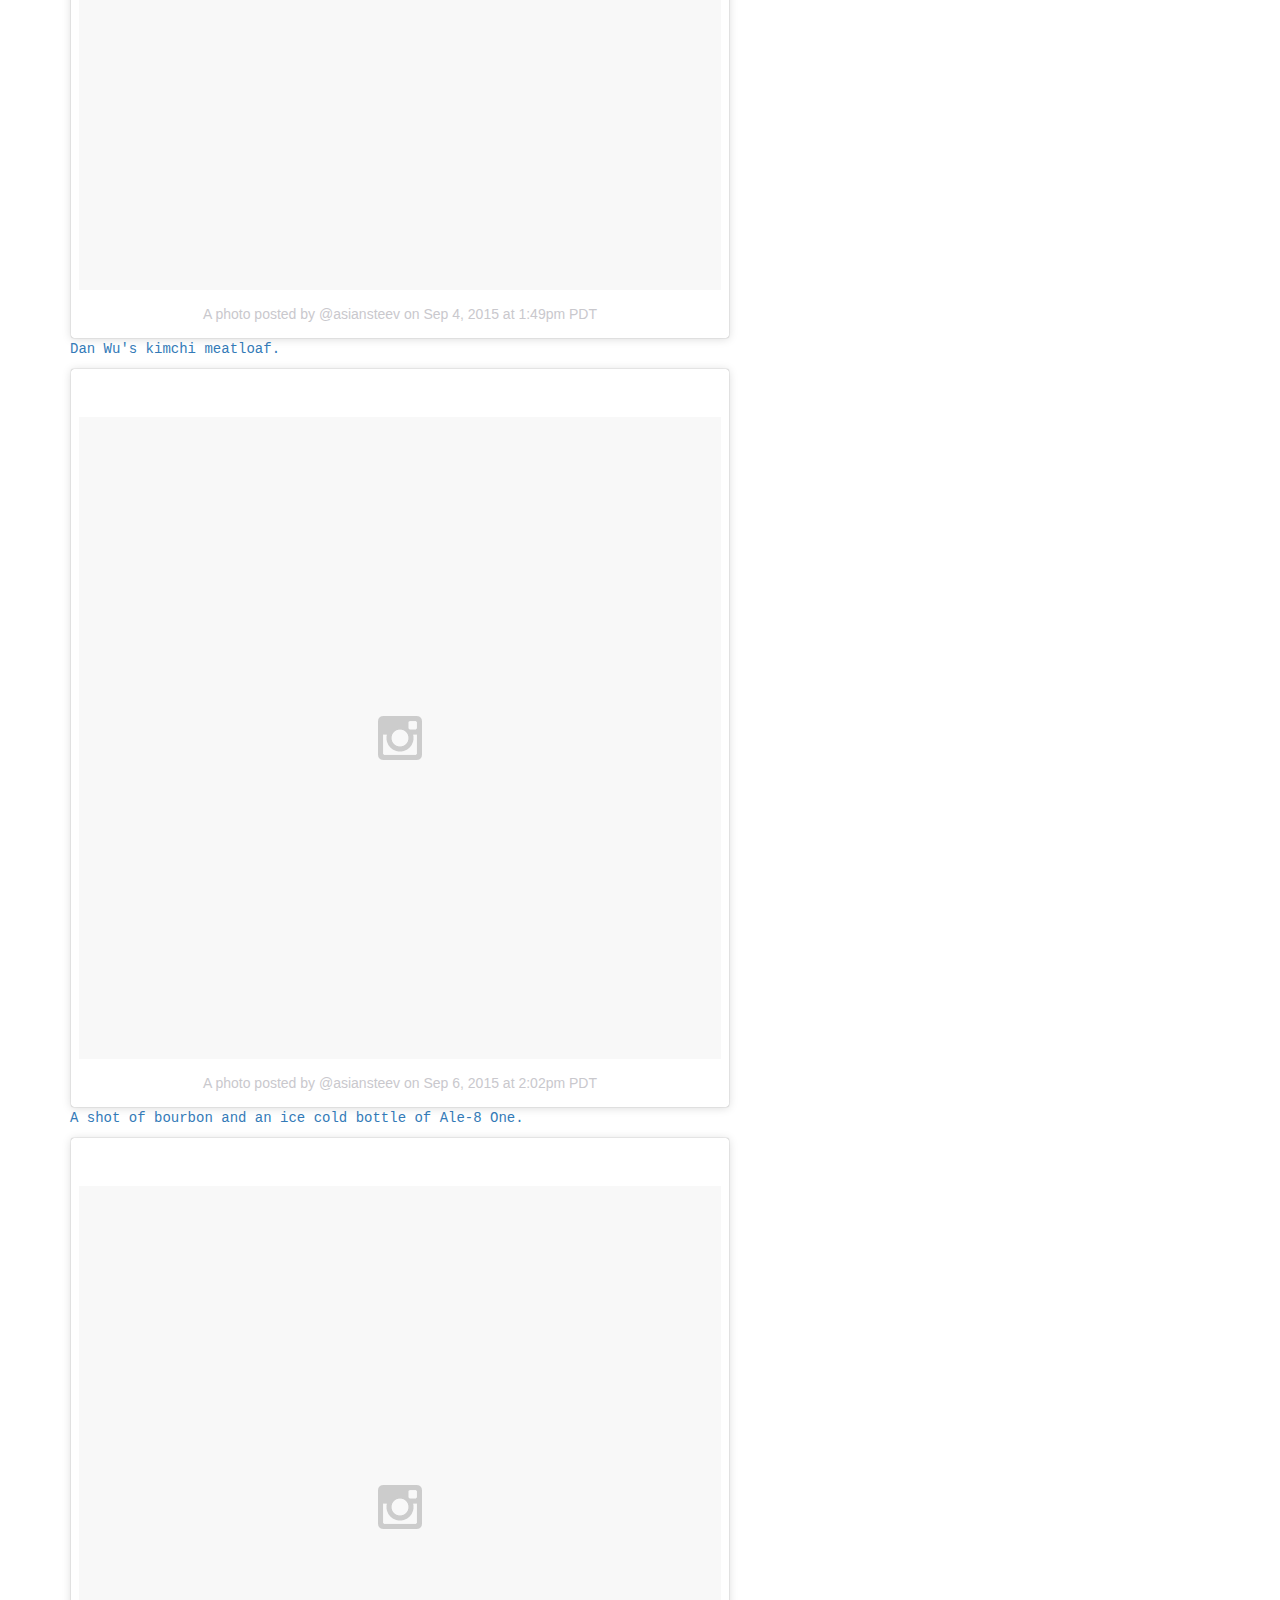
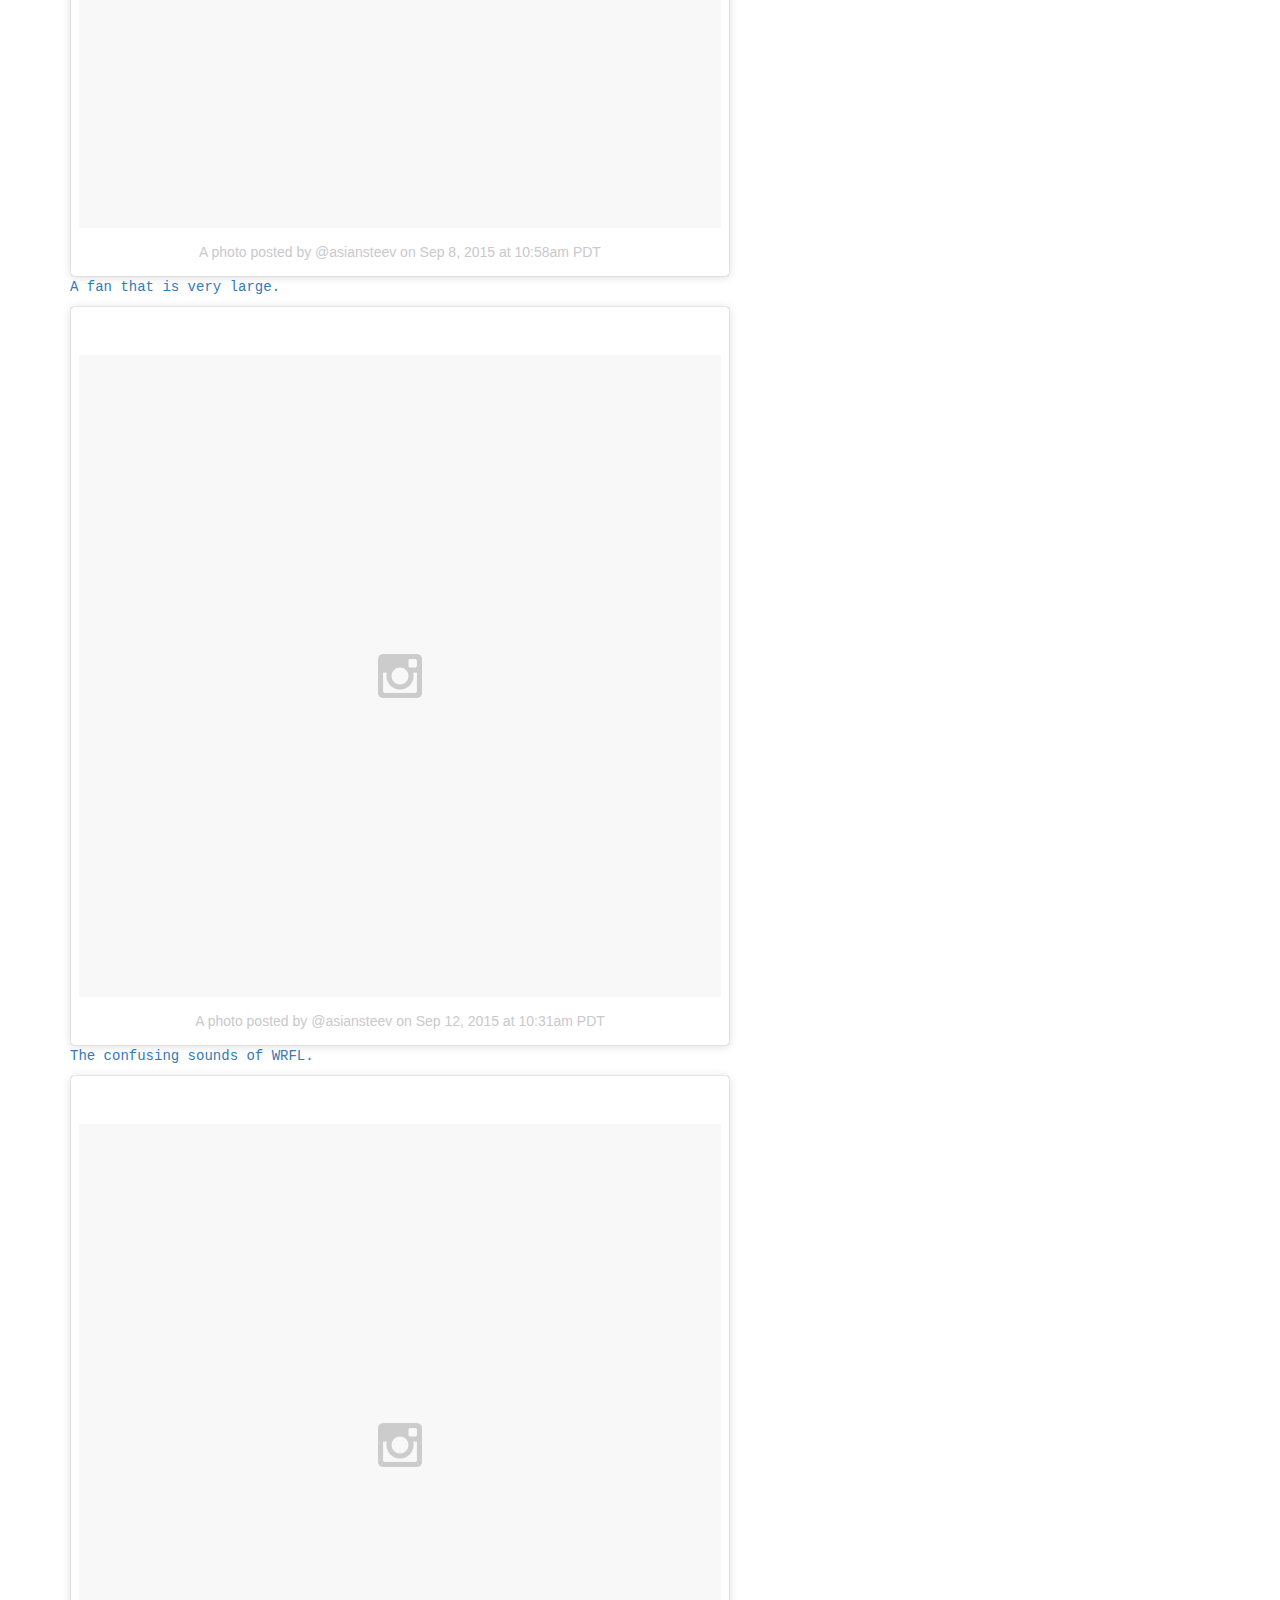
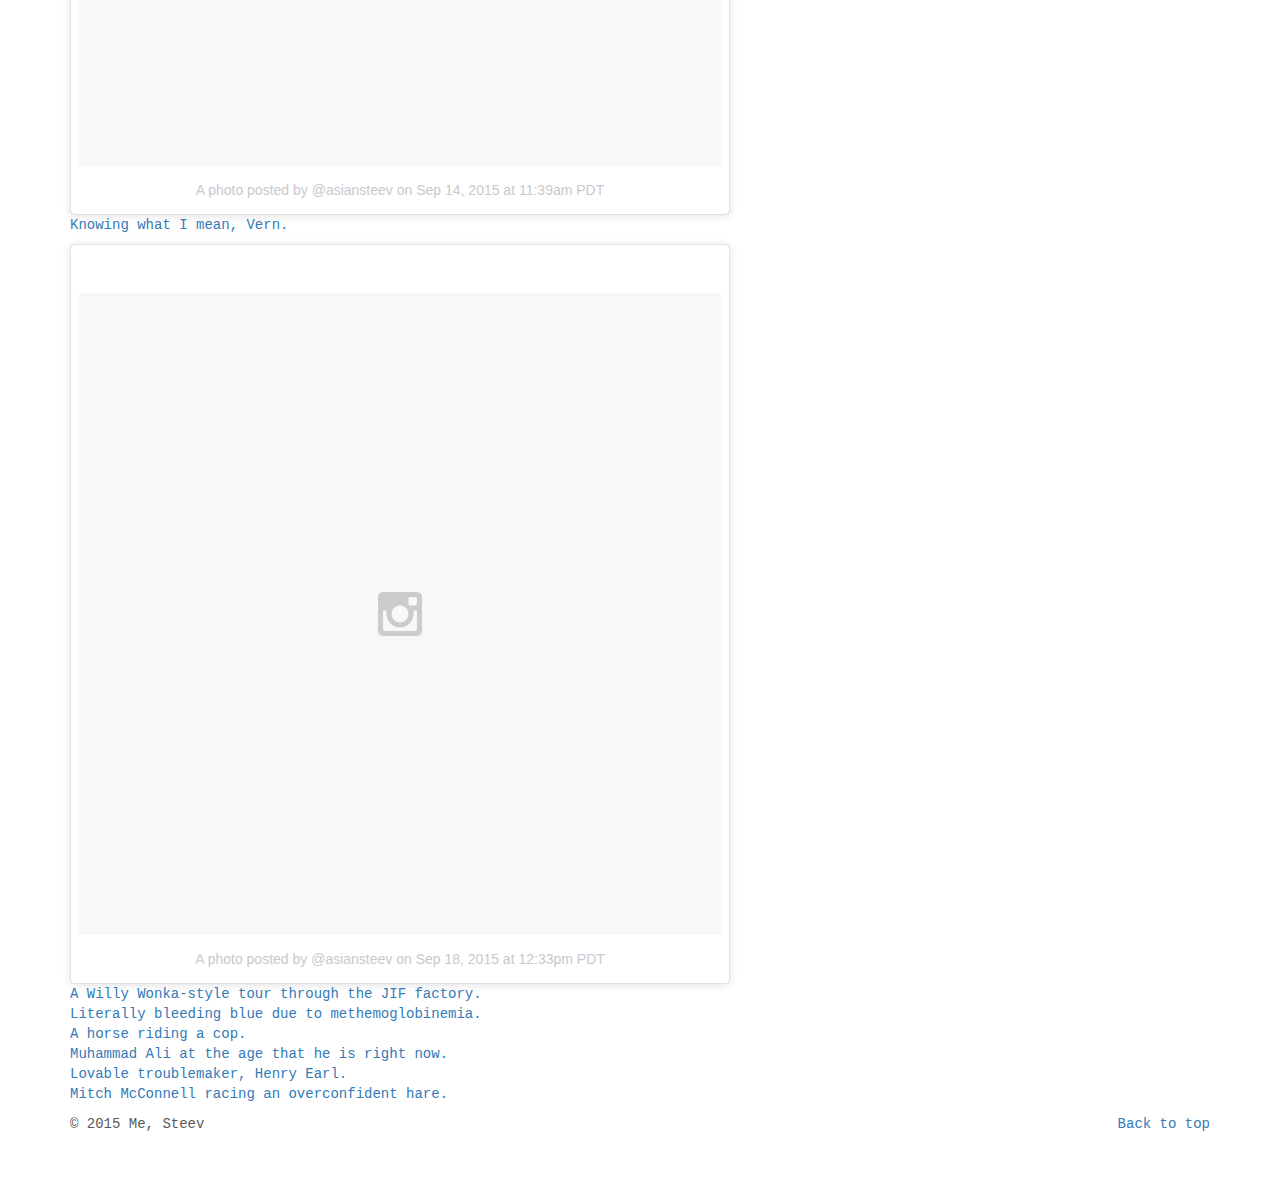
==== commit 0b3711e7: "update availability." ====
--- a/cols/index.html
+++ b/cols/index.html
@@ -32,12 +32,12 @@
 
       <p>
         <h3>What is this?</h3>
-        Cols Despite Kentucky is a silly unofficial Lexington, KY-themed supplement to <a href="https://cardsagainsthumanity.com/">Cards Against Humanity</a> I made. I'm <a href="https://twitter.com/asiansteev">Steev</a>.
+        Cols Despite Kentucky is a silly unofficial Lexington, KY-themed supplement to <a href="https://cardsagainsthumanity.com/">Cards Against Humanity</a> I made. I'm <a href="https://twitter.com/asiansteev">Steev</a>. Cols was originally created for the <a href="http://kfzines.org">2015 Kentucky Fried Zine Fest</a>.
       </p>
 
       <p>
         <h3>Can I buy it?</h3>
-        <strong>Cols will be available exclusively at <a href="http://kfzines.org">Kentucky Fried Zine Fest</a> on Sept. 19, 2015.</strong> $3 for 18 professionally-printed, amateurishly-written white cards.
+        <strong>Cols is currently available at <a href="http://morrisbookshop.com">The Morris Book Shop</a>.</strong> $5 for 18 professionally-printed, amateurishly-written white cards.
       </p>
 
       <p>
